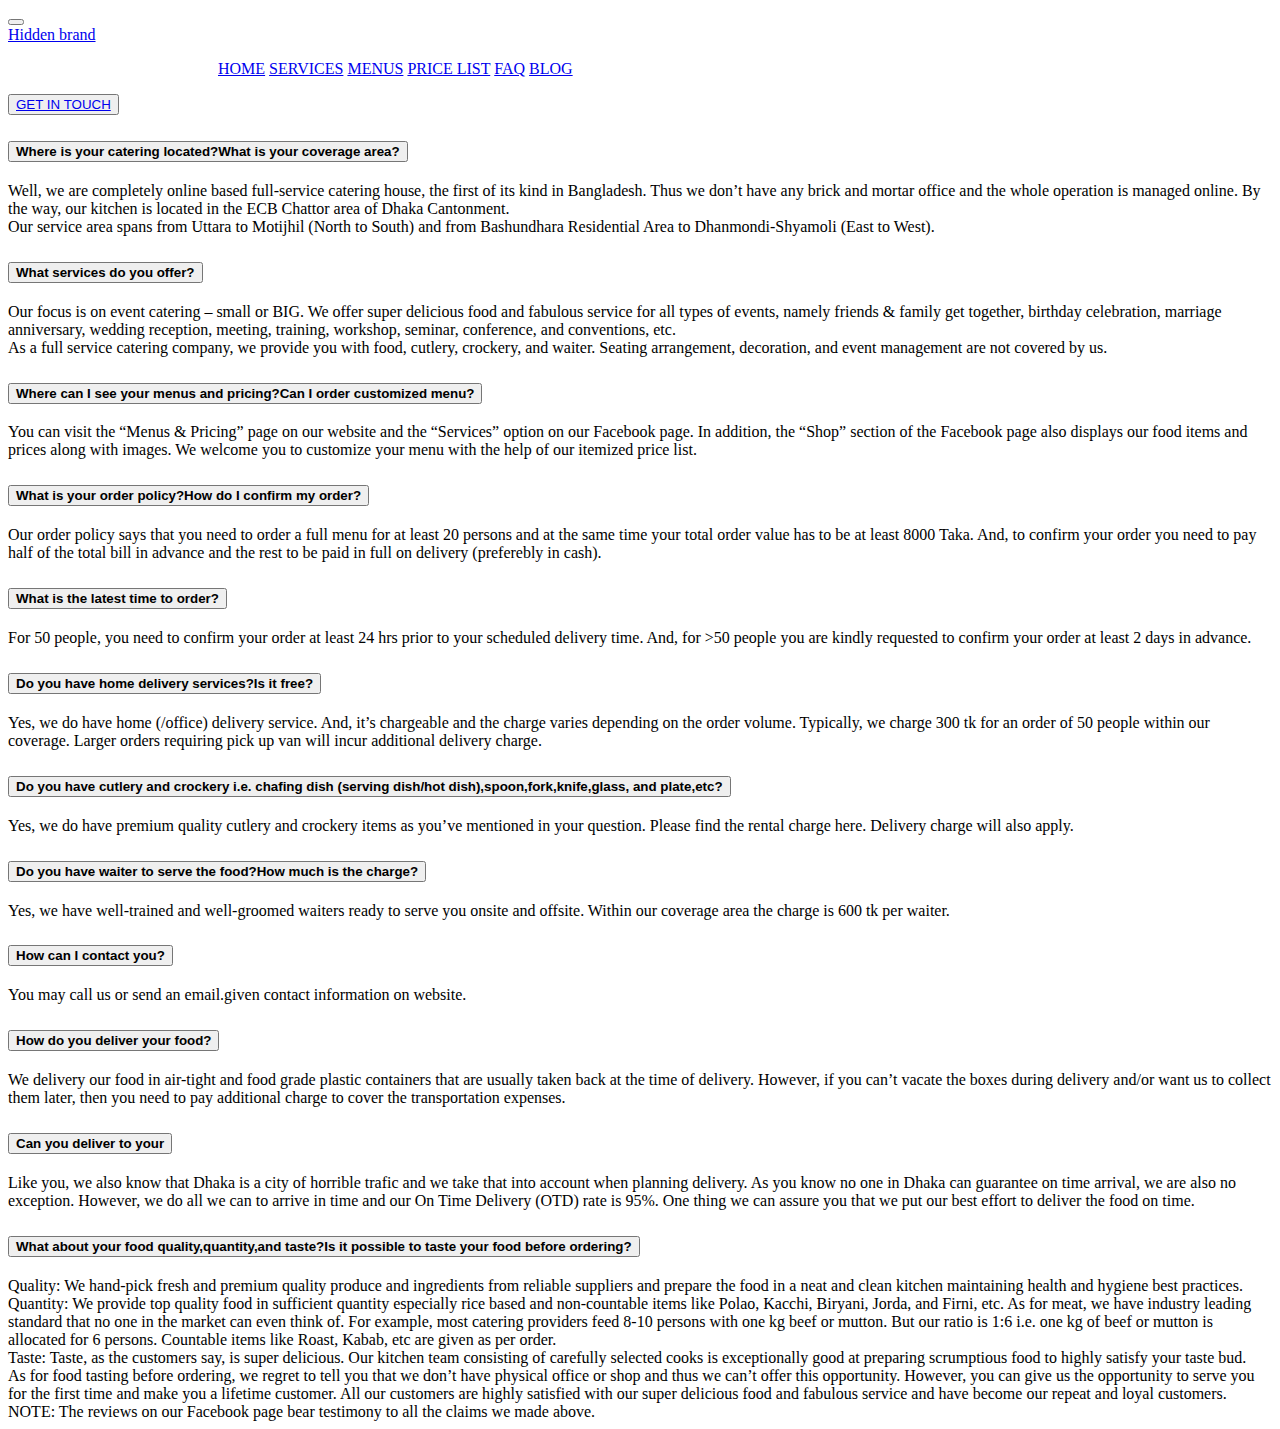
==== FAQ.html @ bb9efaa9 "Done" ====
<!DOCTYPE html>
<html lang="en">

<head>
  <meta charset="UTF-8">
  <meta http-equiv="X-UA-Compatible" content="IE=edge">
  <meta name="viewport" content="width=device-width, initial-scale=1.0">
  <title>Document</title>
  <link href="https://cdn.jsdelivr.net/npm/bootstrap@5.2.2/dist/css/bootstrap.min.css" rel="stylesheet"
    integrity="sha384-Zenh87qX5JnK2Jl0vWa8Ck2rdkQ2Bzep5IDxbcnCeuOxjzrPF/et3URy9Bv1WTRi" crossorigin="anonymous">
  <link rel="stylesheet" href="style.css">
</head>

<body>
  <header>
    <nav class="navbar navbar-expand-lg bg-light sticky-top">
      <div class="container-fluid">
        <button class="navbar-toggler" type="button" data-bs-toggle="collapse" data-bs-target="#navbarTogglerDemo01" aria-controls="navbarTogglerDemo01" aria-expanded="false" aria-label="Toggle navigation">
          <span class="navbar-toggler-icon"></span>
        </button>
        <div class="collapse navbar-collapse nav-bar" id="navbarTogglerDemo01">
          <a class="navbar-brand" href="#">Hidden brand</a>
          <ul class="navbar-nav me-auto mb-lg-0">
              <a class="navbar-brand px-3" href="index.html">HOME</a>
              <a class="navbar-brand px-3" href="Services.html">SERVICES</a>
              <a class="navbar-brand px-3" href="Menus.html">MENUS</a>
              <a class="navbar-brand px-3" href="Price_list.html">PRICE LIST</a>
              <a class="navbar-brand px-3" href="FAQ.html">FAQ</a>
              <a class="navbar-brand px-3" href="Blog.html">BLOG</a>
          </ul>
          <button class="btn btn-outline-success" type="submit"> <a href="form.html">GET IN TOUCH</a></button>
        </div>
      </div>
    </nav>
  </header>
  <main>
    <div>

    </div>
    <section>

      <div class="m-5">
        <div class="accordion" id="accordionExample">
          <div class="accordion-item">
            <h2 class="accordion-header" id="headingOne">
              <button class="accordion-button" type="button" data-bs-toggle="collapse" data-bs-target="#collapseOne"
                aria-expanded="true" aria-controls="collapseOne">
                <b>Where is your catering located?What is your coverage area?</b>
              </button>
            </h2>
            <div id="collapseOne" class="accordion-collapse collapse show" aria-labelledby="headingOne"
              data-bs-parent="#accordionExample">
              <div class="accordion-body">
                Well, we are completely online based full-service catering house, the first of its kind in Bangladesh.
                Thus we don’t have any brick and mortar office and the whole operation is managed online. By the way,
                our kitchen is located in the ECB Chattor area of Dhaka Cantonment. <br>

                Our service area spans from Uttara to Motijhil (North to South) and from Bashundhara Residential Area to
                Dhanmondi-Shyamoli (East to West).
              </div>
            </div>
          </div>
          <div class="accordion-item">
            <h2 class="accordion-header" id="headingTwo">
              <button class="accordion-button collapsed" type="button" data-bs-toggle="collapse"
                data-bs-target="#collapseTwo" aria-expanded="false" aria-controls="collapseTwo">
                <b> What services do you offer?</b>
              </button>
            </h2>
            <div id="collapseTwo" class="accordion-collapse collapse" aria-labelledby="headingTwo"
              data-bs-parent="#accordionExample">
              <div class="accordion-body">
                Our focus is on event catering – small or BIG. We offer super delicious food and fabulous service for
                all types of events, namely friends & family get together, birthday celebration, marriage anniversary,
                wedding reception, meeting, training, workshop, seminar, conference, and conventions, etc.
                <br>
                As a full service catering company, we provide you with food, cutlery, crockery, and waiter. Seating
                arrangement, decoration, and event management are not covered by us.
              </div>
            </div>
          </div>
          <div class="accordion-item">
            <h2 class="accordion-header" id="headingThree">
              <button class="accordion-button collapsed" type="button" data-bs-toggle="collapse"
                data-bs-target="#collapseThree" aria-expanded="false" aria-controls="collapseThree">
                <b>Where can I see your menus and pricing?Can I order customized menu?</b>
              </button>
            </h2>
            <div id="collapseThree" class="accordion-collapse collapse" aria-labelledby="headingThree"
              data-bs-parent="#accordionExample">
              <div class="accordion-body">
                You can visit the “Menus & Pricing” page on our website and the “Services” option on our Facebook page.
                In addition, the “Shop” section of the Facebook page also displays our food items and prices along with
                images. We welcome you to customize your menu with the help of our itemized price list.
              </div>
            </div>
          </div>
          <div class="accordion-item">
            <h2 class="accordion-header" id="headingfour">
              <button class="accordion-button collapsed" type="button" data-bs-toggle="collapse"
                data-bs-target="#collapsefour" aria-expanded="false" aria-controls="collapsefour">
                <b>What is your order policy?How do I confirm my order?</b>
              </button>
            </h2>
            <div id="collapsefour" class="accordion-collapse collapse" aria-labelledby="headingfour"
              data-bs-parent="#accordionExample">
              <div class="accordion-body">
                Our order policy says that you need to order a full menu for at least 20 persons and at the same time
                your total order value has to be at least 8000 Taka. And, to confirm your order you need to pay half of
                the total bill in advance and the rest to be paid in full on delivery (preferebly in cash).
              </div>
            </div>
          </div>
          <div class="accordion-item">
            <h2 class="accordion-header" id="headingfive">
              <button class="accordion-button collapsed" type="button" data-bs-toggle="collapse"
                data-bs-target="#collapsefive" aria-expanded="false" aria-controls="collapsefive">
                <b>What is the latest time to order?</b>
              </button>
            </h2>
            <div id="collapsefive" class="accordion-collapse collapse" aria-labelledby="headingfive"
              data-bs-parent="#accordionExample">
              <div class="accordion-body">
                For 50 people, you need to confirm your order at least 24 hrs prior to your scheduled delivery time.
                And, for >50 people you are kindly requested to confirm your order at least 2 days in advance.
              </div>
            </div>
          </div>
          <div class="accordion-item">
            <h2 class="accordion-header" id="headingsix">
              <button class="accordion-button collapsed" type="button" data-bs-toggle="collapse"
                data-bs-target="#collapsesix" aria-expanded="false" aria-controls="collapsesix">
                <b>Do you have home delivery services?Is it free?</b>
              </button>
            </h2>
            <div id="collapsesix" class="accordion-collapse collapse" aria-labelledby="headingsix"
              data-bs-parent="#accordionExample">
              <div class="accordion-body">
                Yes, we do have home (/office) delivery service. And, it’s chargeable and the charge varies depending on
                the order volume. Typically, we charge 300 tk for an order of 50 people within our coverage. Larger
                orders requiring pick up van will incur additional delivery charge.
              </div>
            </div>
          </div>
          <div class="accordion-item">
            <h2 class="accordion-header" id="headingseven">
              <button class="accordion-button collapsed" type="button" data-bs-toggle="collapse"
                data-bs-target="#collapseseven" aria-expanded="false" aria-controls="collapseseven">
                <b>Do you have cutlery and crockery i.e. chafing dish (serving dish/hot dish),spoon,fork,knife,glass,
                  and plate,etc?</b>
              </button>
            </h2>
            <div id="collapseseven" class="accordion-collapse collapse" aria-labelledby="headingseven"
              data-bs-parent="#accordionExample">
              <div class="accordion-body">
                Yes, we do have premium quality cutlery and crockery items as you’ve mentioned in your question. Please
                find the rental charge here. Delivery charge will also apply.
              </div>
            </div>
          </div>
          <div class="accordion-item">
            <h2 class="accordion-header" id="headingeight">
              <button class="accordion-button collapsed" type="button" data-bs-toggle="collapse"
                data-bs-target="#collapseeight" aria-expanded="false" aria-controls="collapseeight">
                <b>Do you have waiter to serve the food?How much is the charge?</b>
              </button>
            </h2>
            <div id="collapseeight" class="accordion-collapse collapse" aria-labelledby="headingeight"
              data-bs-parent="#accordionExample">
              <div class="accordion-body">
                Yes, we have well-trained and well-groomed waiters ready to serve you onsite and offsite. Within our
                coverage area the charge is 600 tk per waiter.
              </div>
            </div>
          </div>
          <div class="accordion-item">
            <h2 class="accordion-header" id="headingThree">
              <button class="accordion-button collapsed" type="button" data-bs-toggle="collapse"
                data-bs-target="#collapseThree" aria-expanded="false" aria-controls="collapseThree">
                <b>How can I contact you?</b>
              </button>
            </h2>
            <div id="collapseThree" class="accordion-collapse collapse" aria-labelledby="headingThree"
              data-bs-parent="#accordionExample">
              <div class="accordion-body">
                You may call us or send an email.given contact information on website.
              </div>
            </div>
          </div>
          <div class="accordion-item">
            <h2 class="accordion-header" id="heading9">
              <button class="accordion-button collapsed" type="button" data-bs-toggle="collapse"
                data-bs-target="#collapse9" aria-expanded="false" aria-controls="collapse9">
                <b>How do you deliver your food?</b>
              </button>
            </h2>
            <div id="collapse9" class="accordion-collapse collapse" aria-labelledby="heading9"
              data-bs-parent="#accordionExample">
              <div class="accordion-body">
                We delivery our food in air-tight and food grade plastic containers that are usually taken back at the
                time of delivery. However, if you can’t vacate the boxes during delivery and/or want us to collect them
                later, then you need to pay additional charge to cover the transportation expenses.
              </div>
            </div>
          </div>
          <div class="accordion-item">
            <h2 class="accordion-header" id="headingten">
              <button class="accordion-button collapsed" type="button" data-bs-toggle="collapse"
                data-bs-target="#collapseThree" aria-expanded="false" aria-controls="collapseten">
                <b>Can you deliver to your</b>
              </button>
            </h2>
            <div id="collapseten" class="accordion-collapse collapse" aria-labelledby="headingten"
              data-bs-parent="#accordionExample">
              <div class="accordion-body">
                Like you, we also know that Dhaka is a city of horrible trafic and we take that into account when
                planning delivery. As you know no one in Dhaka can guarantee on time arrival, we are also no exception.
                However, we do all we can to arrive in time and our On Time Delivery (OTD) rate is 95%. One thing we can
                assure you that we put our best effort to deliver the food on time.
              </div>
            </div>
          </div>
          <div class="accordion-item">
            <h2 class="accordion-header" id="heading11">
              <button class="accordion-button collapsed" type="button" data-bs-toggle="collapse"
                data-bs-target="#collapse11" aria-expanded="false" aria-controls="collapseThree">
                <b>What about your food quality,quantity,and taste?Is it possible to taste your food before
                  ordering?</b>
              </button>
            </h2>
            <div id="collapse11" class="accordion-collapse collapse" aria-labelledby="heading11"
              data-bs-parent="#accordionExample">
              <div class="accordion-body">
                Quality: We hand-pick fresh and premium quality produce and ingredients from reliable suppliers and
                prepare the food in a neat and clean kitchen maintaining health and hygiene best practices. <br>

                Quantity: We provide top quality food in sufficient quantity especially rice based and non-countable
                items like Polao, Kacchi, Biryani, Jorda, and Firni, etc. As for meat, we have industry leading standard
                that no one in the market can even think of. For example, most catering providers feed 8-10 persons with
                one kg beef or mutton. But our ratio is 1:6 i.e. one kg of beef or mutton is allocated for 6 persons.
                Countable items like Roast, Kabab, etc are given as per order. <br>

                Taste: Taste, as the customers say, is super delicious. Our kitchen team consisting of carefully
                selected cooks is exceptionally good at preparing scrumptious food to highly satisfy your taste bud.
                <br>

                As for food tasting before ordering, we regret to tell you that we don’t have physical office or shop
                and thus we can’t offer this opportunity. However, you can give us the opportunity to serve you for the
                first time and make you a lifetime customer. All our customers are highly satisfied with our super
                delicious food and fabulous service and have become our repeat and loyal customers. <br>

                NOTE: The reviews on our Facebook page bear testimony to all the claims we made above.
              </div>
            </div>
          </div>

        </div>

      </div>
    </section>

  </main>
  <script src="https://cdn.jsdelivr.net/npm/bootstrap@5.2.2/dist/js/bootstrap.bundle.min.js"
    integrity="sha384-OERcA2EqjJCMA+/3y+gxIOqMEjwtxJY7qPCqsdltbNJuaOe923+mo//f6V8Qbsw3"
    crossorigin="anonymous"></script>
</body>

</html>
---- style.css ----
.mainBanner{
    background-image: url(images/banner/banner1.png);
    min-height: 100vh;
    width: 100%;
    background-size: cover;
    background-position: 50%;
    background-repeat: no-repeat;
    background-size: cover;
}
.bannerTitle {
    font-size: 60px;
    font-weight: 1000;
    color:rgb(224, 145, 41);
}
.bannerBlackOverlay {
    min-height: 100vh;
    width: 100%;
   
    display: flex;
    align-items: center;
    justify-content: center;
    flex-direction: column;
    opacity: o.1;
}
.client{
    background-color:rgb(238, 181, 106);
}

  .mt-n1 {
    margin-top: -1.14rem;
  }
  .menu{
    display: grid;
    grid-template-columns: auto auto auto;
  
}
.client-block{
    height: 185px;
    width: 209px;
    background-color: rgb(55, 59, 52);
    display: inline-block;
    margin: 5px;
}
.client-block img{
    width: 160px;
    height: 120px;
    margin-top: 32px;

}
/* form */
.form-fill{
    width: 70%;
    border: 2px solid black;
   margin-left: 160px;
}
/* price-list */
  .Price-menu{
    display: grid;
    grid-template-columns: auto auto;
    grid-gap: 10px;
    justify-content: center;
    margin-top: 40px;
    
}
.price{
    
    width: 500px;

}

ul{
    margin-left: 170px;
}

.img-height{
    height: 550px;
}
footer{
    background-color: rgb(62, 62, 62);
    color: white;
}
/* service */
.Private{
    background-color:#F4CD78;
    height: 350px;
    width: 100%;
    padding-top: 80px;
}

.Birthday{
    background-image: url(images/service/Birthday.png);
    min-height: 100vh;
    width: 100%;
    background-size: cover;
    background-position: 50%;
    background-repeat: no-repeat;
    background-size: cover;
    
}
.wedding{
    background-image: url(images/service/wedding.png);
    min-height: 100vh;
    width: 100%;
    background-size: cover;
    background-position: 50%;
    background-repeat: no-repeat;
    background-size: cover;
}
.family{
    background-image: url(images/service/family.png);
    min-height: 100vh;
    width: 100%;
    background-size: cover;
    background-position: 50%;
    background-repeat: no-repeat;
    background-size: cover;
}
.conference{
    background-image: url(images/service/conference.png);
    min-height: 100vh;
    width: 100%;
    background-size: cover;
    background-position: 50%;
    background-repeat: no-repeat;
    background-size: cover;
}
.small{
    background-image: url(images/service/social.png);
    min-height: 100vh;
    width: 100%;
    background-size: cover;
    background-position: 50%;
    background-repeat: no-repeat;
    background-size: cover;
}
.cafe{
    background-image: url(images/service/cafe.png);
    min-height: 100vh;
    width: 100%;
    background-size: cover;
    background-position: 50%;
    background-repeat: no-repeat;
    background-size: cover;
}
.service-item{
    height: 570px;
    width: 520px;
    background-color: antiquewhite;  
 /* margin-left: auto;
 margin-right: 30px; */
 opacity: 0.8;
}
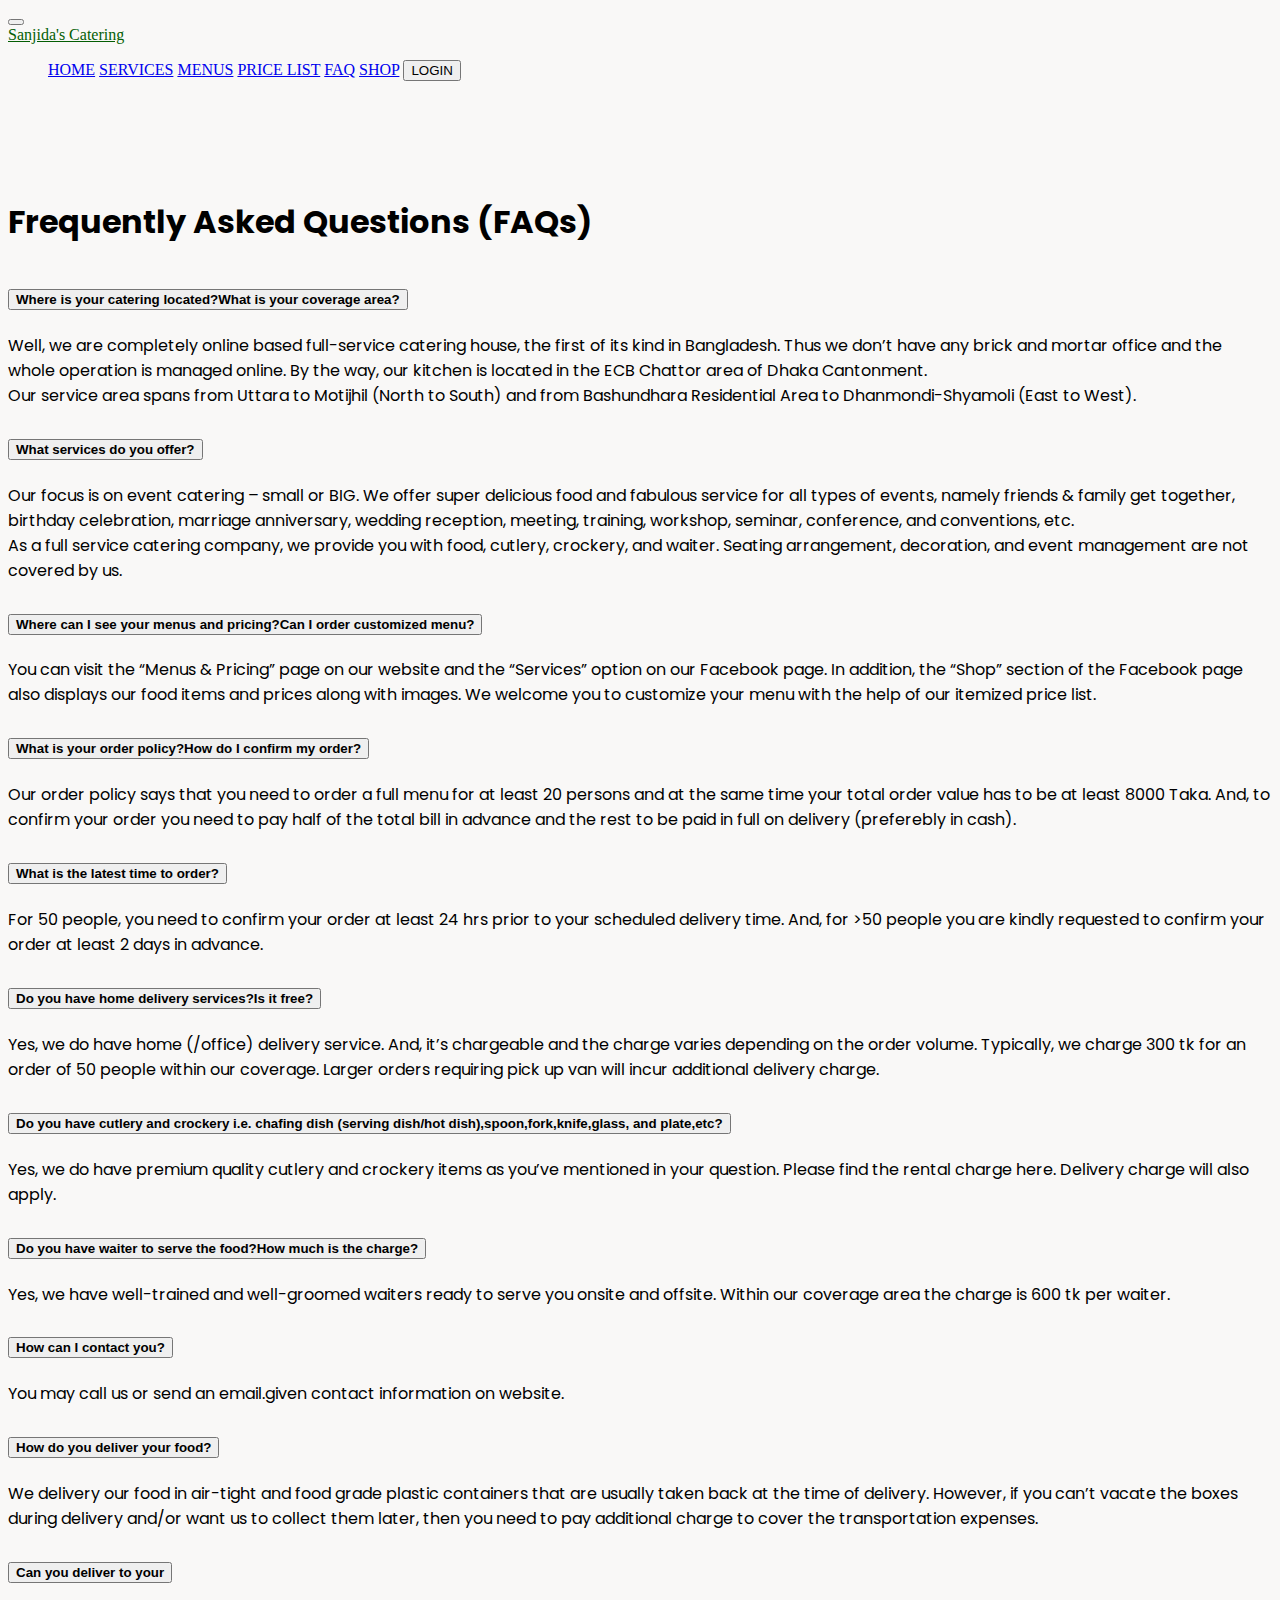
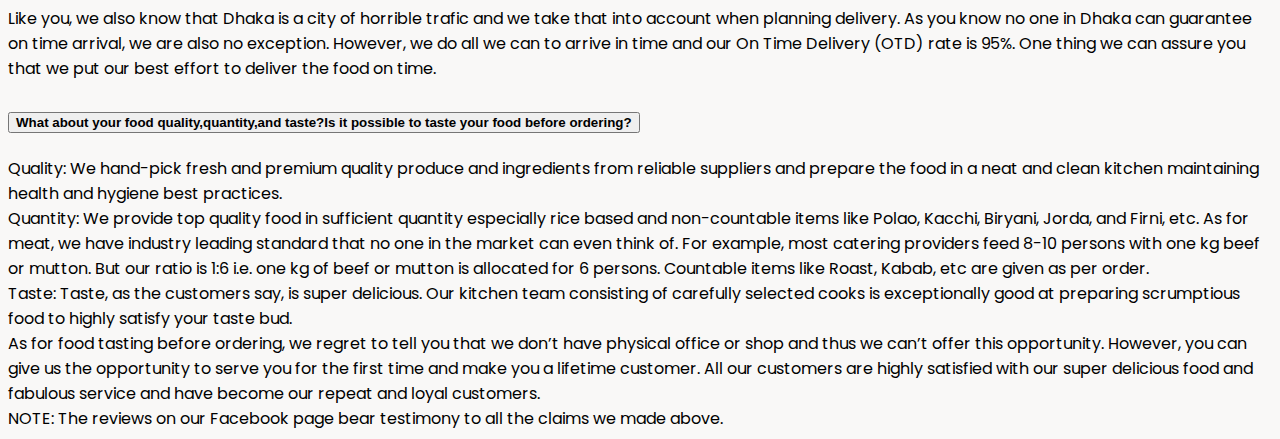
==== commit 9ccbe2e8: "done" ====
--- a/FAQ.html
+++ b/FAQ.html
@@ -10,25 +10,32 @@
     integrity="sha384-Zenh87qX5JnK2Jl0vWa8Ck2rdkQ2Bzep5IDxbcnCeuOxjzrPF/et3URy9Bv1WTRi" crossorigin="anonymous">
   <link rel="stylesheet" href="style.css">
 </head>
-
+<style>
+  .faq{
+    height: 60px;
+    margin-top: 100px;
+    
+  }
+</style>
 <body>
   <header>
-    <nav class="navbar navbar-expand-lg bg-light sticky-top">
-      <div class="container-fluid">
-        <button class="navbar-toggler" type="button" data-bs-toggle="collapse" data-bs-target="#navbarTogglerDemo01" aria-controls="navbarTogglerDemo01" aria-expanded="false" aria-label="Toggle navigation">
+    <nav class="navbar navbar-expand-lg bg-light fixed-top">
+      <div class="container">
+        <button class="navbar-toggler me-5 pe-5" type="button" data-bs-toggle="collapse" data-bs-target="#navbarTogglerDemo01" aria-controls="navbarTogglerDemo01" aria-expanded="false" aria-label="Toggle navigation">
           <span class="navbar-toggler-icon"></span>
         </button>
-        <div class="collapse navbar-collapse nav-bar" id="navbarTogglerDemo01">
-          <a class="navbar-brand" href="#">Hidden brand</a>
-          <ul class="navbar-nav me-auto mb-lg-0">
+        <div class="collapse navbar-collapse nav-bar justify-content-evenly" id="navbarTogglerDemo01">
+          <a class="navbar-brand logo" href="#">Sanjida's Catering</a>
+          <ul class="navbar-nav mb-lg-0 me-5">
               <a class="navbar-brand px-3" href="index.html">HOME</a>
               <a class="navbar-brand px-3" href="Services.html">SERVICES</a>
               <a class="navbar-brand px-3" href="Menus.html">MENUS</a>
               <a class="navbar-brand px-3" href="Price_list.html">PRICE LIST</a>
               <a class="navbar-brand px-3" href="FAQ.html">FAQ</a>
-              <a class="navbar-brand px-3" href="Blog.html">BLOG</a>
+              <a class="navbar-brand px-3" href="shop.html">SHOP</a>
+              <a href="login.html"><button class="navbar-brand btn btn-outline-success" type="submit">LOGIN</button></a>
           </ul>
-          <button class="btn btn-outline-success" type="submit"> <a href="form.html">GET IN TOUCH</a></button>
+         
         </div>
       </div>
     </nav>
@@ -38,7 +45,7 @@
 
     </div>
     <section>
-
+<div class="faq"><h1 class="text-center">Frequently Asked Questions (FAQs)</h1></div>
       <div class="m-5">
         <div class="accordion" id="accordionExample">
           <div class="accordion-item">
--- a/style.css
+++ b/style.css
@@ -1,40 +1,69 @@
 
-.mainBanner{
-    background-image: url(images/banner/banner1.png);
-    min-height: 100vh;
-    width: 100%;
-    background-size: cover;
-    background-position: 50%;
-    background-repeat: no-repeat;
-    background-size: cover;
-}
-.bannerTitle {
-    font-size: 60px;
+@import url('https://fonts.googleapis.com/css2?family=Poppins:wght@500&display=swap');
+body {
+    font-family: 'Poppins', sans-serif;
+    background-color: #f9f8f7;;
+}
+
+ /* nav */
+ nav{
+    width: 100%;
+    height: 90px;
+    font-family: alegreya,serif;
+    font-size: medium;
+   }
+   .logo{
+    font-family: "Lucida Handwriting";
+    color: rgb(4, 94, 4);
+    margin-right: 100px;
+    
+   }
+   /* background image nav */
+   .home-img{
+    background-image: url(images/banner/desh-catering-itemized-price-list-dhaka.jpg);
+   }
+   .service.img{
+    background-image: url(images/banner/banner3.png);
+   }
+   .shop-img{
+    background-image: url(images/banner/shop.png);
+   }
+    .slide-1{
+      /* background-image: url(images/banner/desh-catering-itemized-price-list-dhaka.jpg); */
+      background-position: center center;
+      background-repeat: no-repeat;
+      background-size: cover;
+      transition: background .3s,border .3s,border-radius .3s,box-shadow .3s;
+      transition-duration: 0.3s, 0.3s, 0.3s, 0.3s;
+      transition-timing-function: ease, ease, ease, ease;
+      transition-delay: 0s, 0s, 0s, 0s;
+      transition-property: background, border, border-radius, box-shadow;
+      position: relative;
+      background-attachment: fixed;
+      
+    }
+    .bannerBlackOverlay {
+      min-height: 100vh;
+      width: 100%;
+      background: rgba(0.2, 0, 0, 0.3);
+      display: flex;
+      align-items: center;
+      justify-content: center;
+      flex-direction: column;
+  }
+  .bannerTitle{
     font-weight: 1000;
-    color:rgb(224, 145, 41);
-}
-.bannerBlackOverlay {
-    min-height: 100vh;
-    width: 100%;
-   
-    display: flex;
-    align-items: center;
-    justify-content: center;
-    flex-direction: column;
-    opacity: o.1;
-}
+      font-size: 100px;
+      color: #fff;
+      text-align: center!important;
+      position: relative;
+  }
+
 .client{
     background-color:rgb(238, 181, 106);
 }
 
-  .mt-n1 {
-    margin-top: -1.14rem;
-  }
-  .menu{
-    display: grid;
-    grid-template-columns: auto auto auto;
   
-}
 .client-block{
     height: 185px;
     width: 209px;
@@ -51,27 +80,23 @@
 /* form */
 .form-fill{
     width: 70%;
-    border: 2px solid black;
+    background: #fff;
+    box-shadow: 0 4px 8px 0 rgb(53 105 128 / 30%), 0 6px 20px 0 rgb(165 200 213 / 41%);
    margin-left: 160px;
+   padding-top: 30px;
+   color: #33475b;
 }
 /* price-list */
-  .Price-menu{
-    display: grid;
-    grid-template-columns: auto auto;
-    grid-gap: 10px;
-    justify-content: center;
-    margin-top: 40px;
-    
-}
+ 
 .price{
     
     width: 500px;
 
 }
 
-ul{
+/* ul{
     margin-left: 170px;
-}
+} */
 
 .img-height{
     height: 550px;
@@ -150,4 +175,60 @@
  /* margin-left: auto;
  margin-right: 30px; */
  opacity: 0.8;
-}+} 
+/* login */
+.login{
+    max-width: 1140px;
+    margin-right: auto;
+        margin-left: auto;
+        }
+        .loginFormMainDiv {
+        display: flex;
+        justify-content: center;
+    
+        align-items: center;
+        min-height: 100vh;
+        width: 100%;
+    }
+    .loginFormDiv {
+        flex-direction: column;
+        box-shadow: 0 1px 4px rgb(0 0 0 / 16%);
+        width: 60%;
+    }
+    .loginFormDiv, .loginFormMainDiv {
+        display: flex;
+        justify-content: center;
+    }
+    .loginForm__title {
+        text-align: center;
+        margin: 5% 0;
+        text-transform: uppercase;
+        font-weight: 700;
+        font-size: 2rem;
+    
+    }
+    .loginForm {
+        padding: 0 10% 10%;
+        width: 100%;
+        display: flex;
+        justify-content: center;
+        flex-direction: column;
+    }
+    .form-floating {
+        position: relative;
+        /* width: 400px; */
+    }
+    .registrationForm__title {
+        text-align: center;
+        margin: 5% 0;
+        text-transform: uppercase;
+        font-weight: 700;
+        font-size: 2rem;
+    }
+    .registrationForm {
+        padding: 0 10% 10%;
+        width: 100%;
+        display: flex;
+        justify-content: center;
+        flex-direction: column;
+    }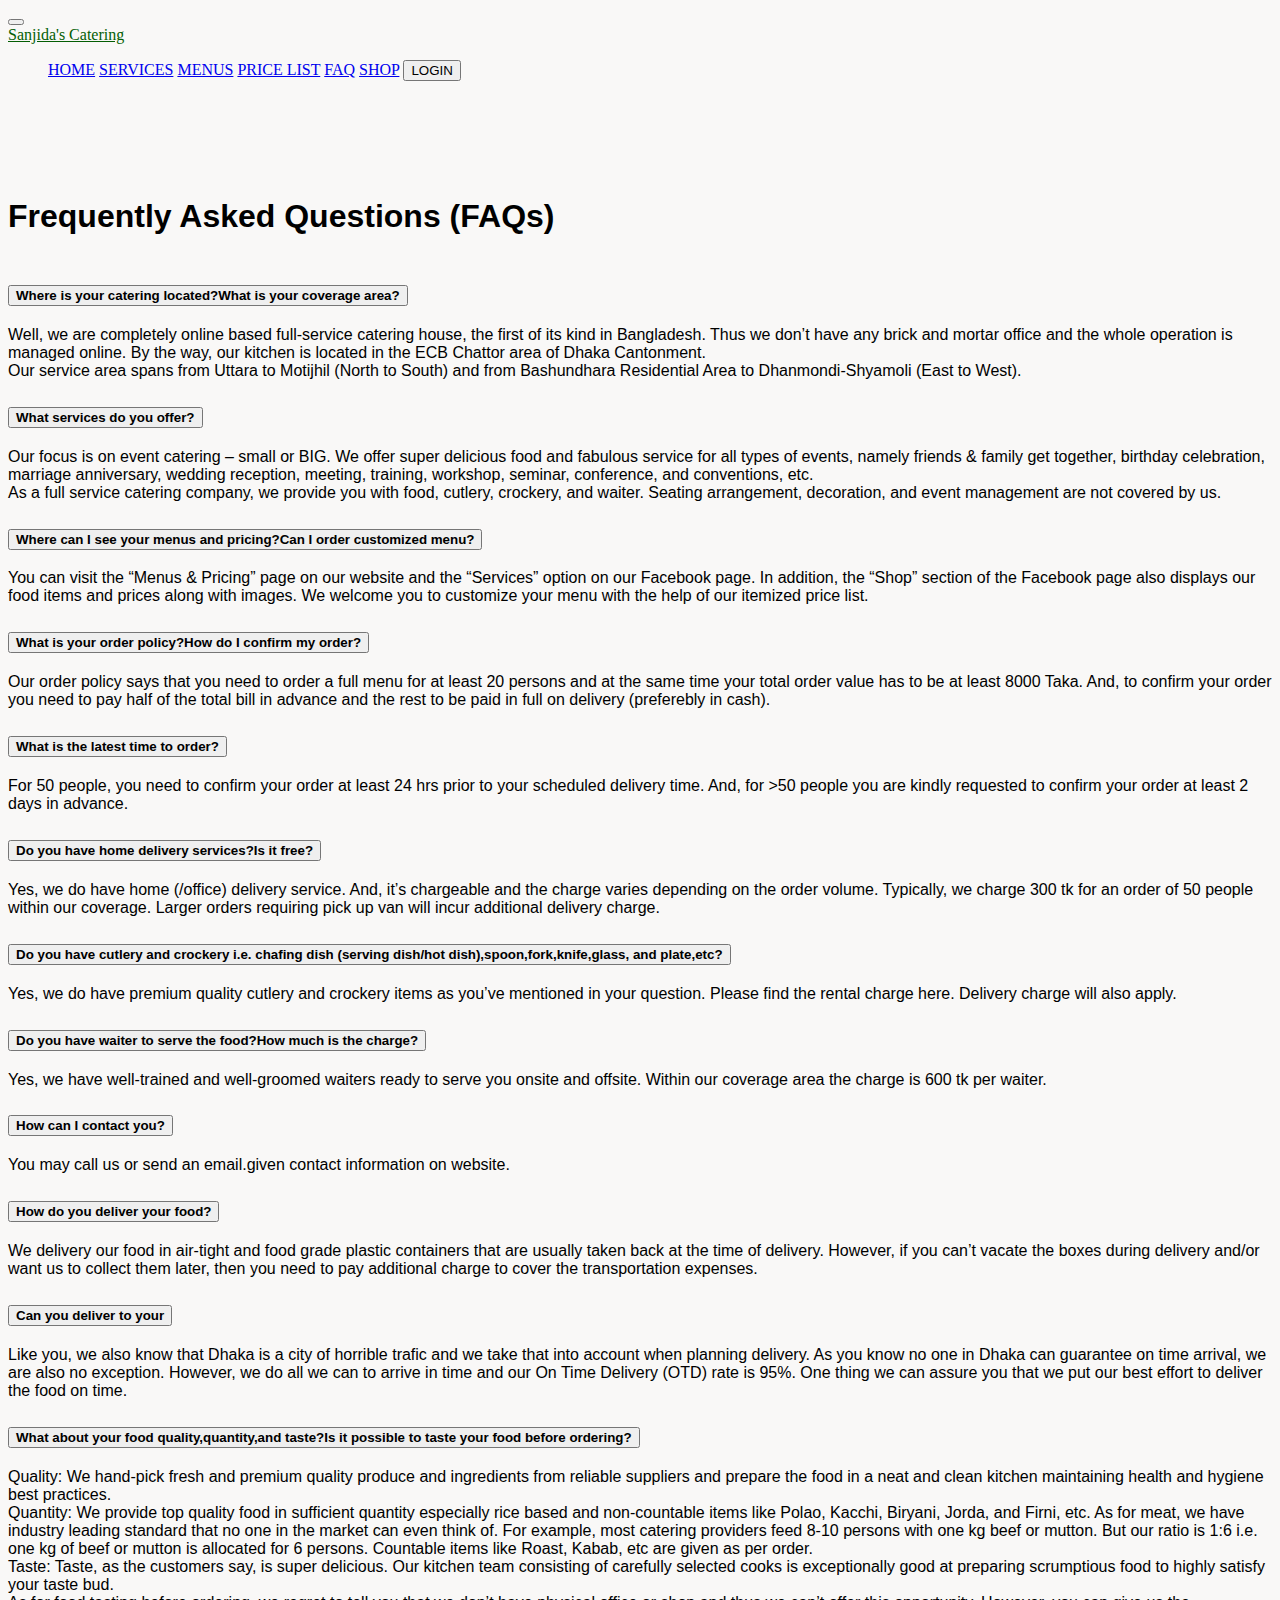
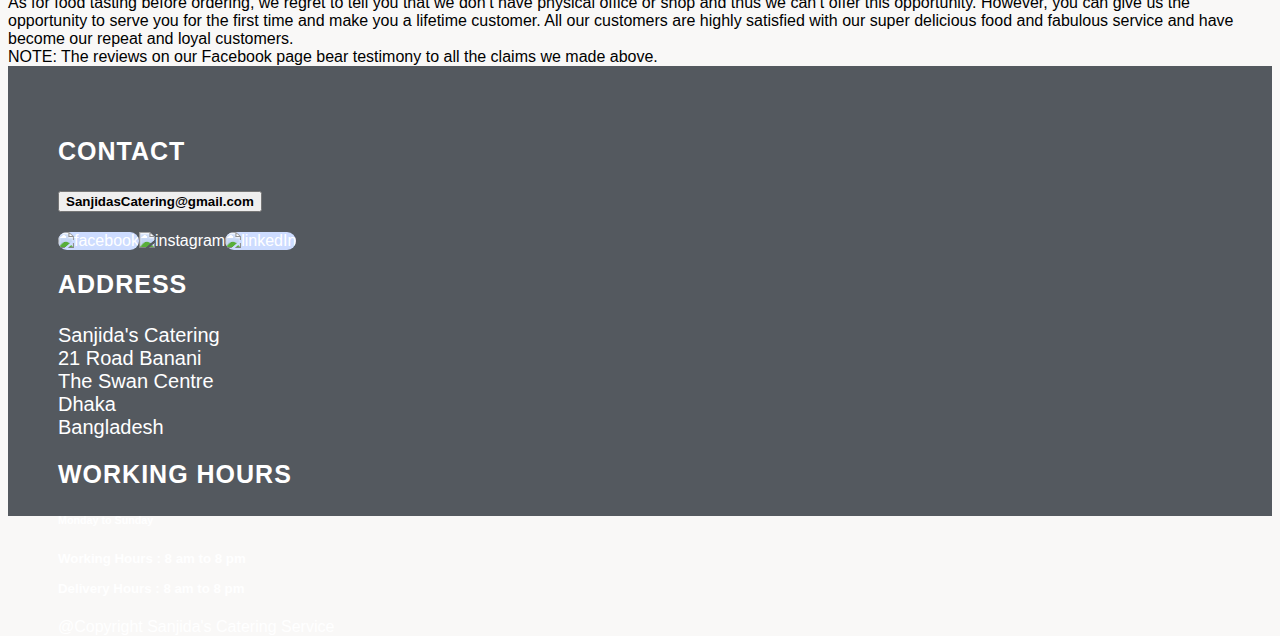
==== commit ce53a1cf: "done" ====
--- a/FAQ.html
+++ b/FAQ.html
@@ -267,6 +267,44 @@
     </section>
 
   </main>
+  <footer>
+    <section class="login-container d-flex justify-content-around">
+
+      <div class="footer-head">
+        <h2>CONTACT</h2>
+
+        <a href="sanjidaafrin2707@gmail.com"><button class="navbar-brand btn btn-warning text-success"
+            type="submit"><b>SanjidasCatering@gmail.com</b></button></a>
+        </p>
+        <div class=" justify-content-evenly list-unstyled  icon row-cols-3 ">
+          <img src="https://cdn-icons-png.flaticon.com/512/174/174848.png" class="img-fluid" alt="facebook"
+            style="background-color: rgb(205, 220, 255);border-radius: 10px;"><img
+            src="https://cdn-icons-png.flaticon.com/512/1384/1384063.png" class="img-fluid ms-3" alt="instagram"><img
+            src="https://cdn-icons-png.flaticon.com/512/174/174857.png" class="img-fluid ms-3" alt="linkedIn"
+            style="background-color: rgb(205, 220, 255);border-radius: 10px;">
+        </div>
+      </div>
+      <div class="footer-head">
+        <h2>Address</h2>
+        <p>
+          Sanjida's Catering <br>
+          21 Road Banani <br>
+          The Swan Centre <br>Dhaka <br>Bangladesh
+        </p>
+      </div>
+      <div class="footer-head">
+        <h2>Working Hours</h2>
+        <h6>Monday to Sunday</h6>
+        <h5>Working Hours : 8 am to 8 pm <br>
+          <br>Delivery Hours : 8 am to 8 pm
+
+
+        </h5>
+      </div>
+
+    </section>
+    <p class="text-center mt-5 copyright">@Copyright <span class="text-warning">Sanjida's</span> Catering Service </p>
+  </footer>
   <script src="https://cdn.jsdelivr.net/npm/bootstrap@5.2.2/dist/js/bootstrap.bundle.min.js"
     integrity="sha384-OERcA2EqjJCMA+/3y+gxIOqMEjwtxJY7qPCqsdltbNJuaOe923+mo//f6V8Qbsw3"
     crossorigin="anonymous"></script>
--- a/style.css
+++ b/style.css
@@ -1,5 +1,5 @@
 
-@import url('https://fonts.googleapis.com/css2?family=Poppins:wght@500&display=swap');
+/* @import url('https://fonts.googleapis.com/css2?family=Poppins:wght@500&display=swap'); */
 body {
     font-family: 'Poppins', sans-serif;
     background-color: #f9f8f7;;
@@ -22,8 +22,14 @@
    .home-img{
     background-image: url(images/banner/desh-catering-itemized-price-list-dhaka.jpg);
    }
-   .service.img{
+   .service-img{
     background-image: url(images/banner/banner3.png);
+   }
+   .menu-img{
+    background-image: url(images/pic.png);
+   }
+   .price_list-img{
+    background-image: url(images/corporate.png);
    }
    .shop-img{
     background-image: url(images/banner/shop.png);
@@ -58,23 +64,42 @@
       text-align: center!important;
       position: relative;
   }
-
+  .bannerBtn{
+    background-color: #08af57;
+      padding: 20px 40px;
+  margin-bottom: 20px;
+  font-size: 20px;
+      font-weight: 600;
+  }
+  .cate-name{
+    color: #f4cd78;
+      font-family: alegreya sans,Sans-serif;
+      font-size: 58px;
+      font-weight: 600;
+      text-transform: uppercase;
+      line-height: 1.3em;
+      letter-spacing: .5px;
+      margin-top: 200px;
+  }
 .client{
     background-color:rgb(238, 181, 106);
+    padding: 30px;
 }
 
   
 .client-block{
-    height: 185px;
-    width: 209px;
-    background-color: rgb(55, 59, 52);
+    height: 200px;
+    width: 240px;
+    background-color: rgba(58,58,58,.7803921568627451);
     display: inline-block;
-    margin: 5px;
+    margin: 7px;
+    border-radius: 6px;
 }
 .client-block img{
     width: 160px;
     height: 120px;
-    margin-top: 32px;
+  margin-top: 40px;
+    
 
 }
 /* form */
@@ -101,16 +126,42 @@
 .img-height{
     height: 550px;
 }
+/* footer */
 footer{
-    background-color: rgb(62, 62, 62);
+    background-color: #54595f;
     color: white;
-}
+    height: 350px;
+    align-self: center;
+    padding: 50px;
+}
+
+.footer-head>h2 {
+    color: #fff;
+    font-family: alegreya sans sc, Sans-serif;
+    font-size: 25px;
+    font-weight: 700;
+    text-transform: uppercase;
+    letter-spacing: 1px;
+    margin-bottom: 25px;
+  }
+
+  .footer-head>p {
+    font-family: open sans, Sans-serif;
+    font-size: 20px;
+    font-weight: 400;
+  }
+
+  .icon>img {
+    width: 50px;
+    height: 50px;
+    justify-content: space-between;
+  }
 /* service */
 .Private{
     background-color:#F4CD78;
-    height: 350px;
-    width: 100%;
-    padding-top: 80px;
+    height: 320px;
+    width: 100%;
+    padding-top: 60px;
 }
 
 .Birthday{
@@ -170,7 +221,7 @@
 }
 .service-item{
     height: 570px;
-    width: 520px;
+    width: 610px;
     background-color: antiquewhite;  
  /* margin-left: auto;
  margin-right: 30px; */
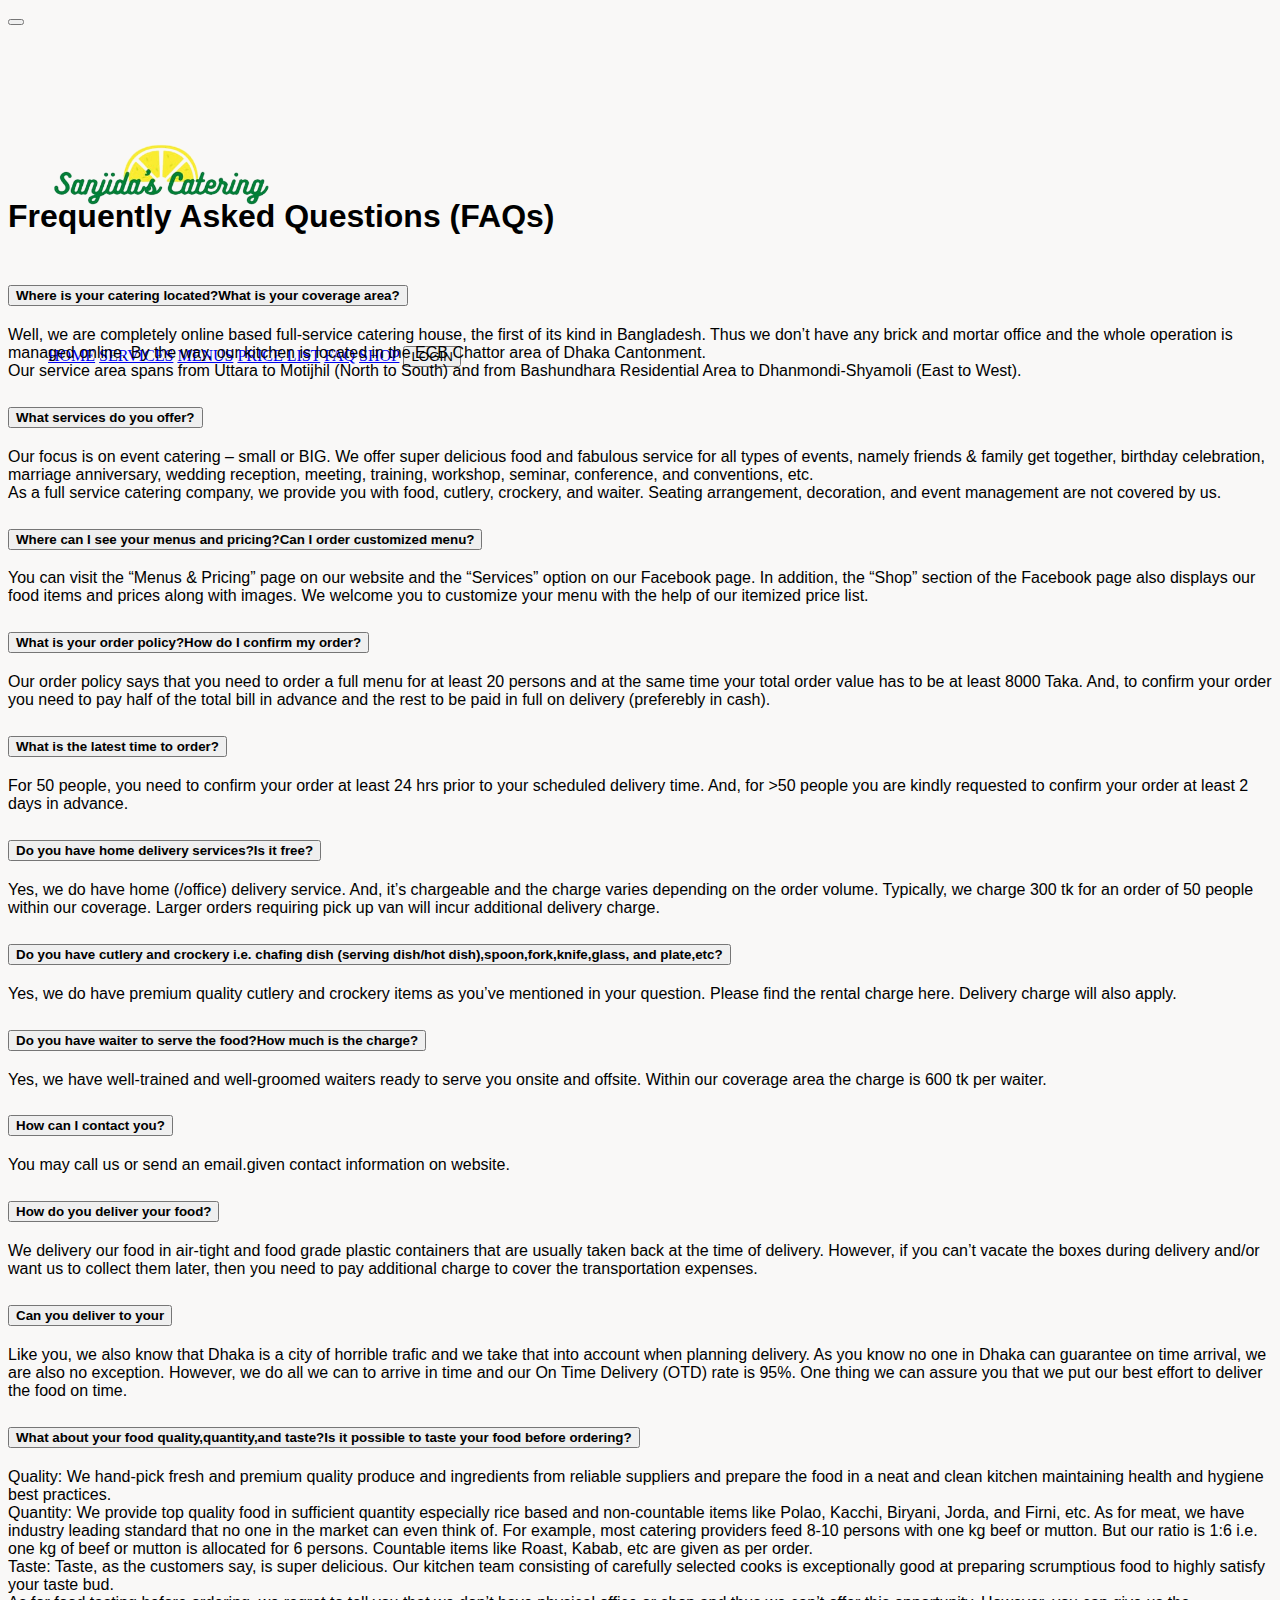
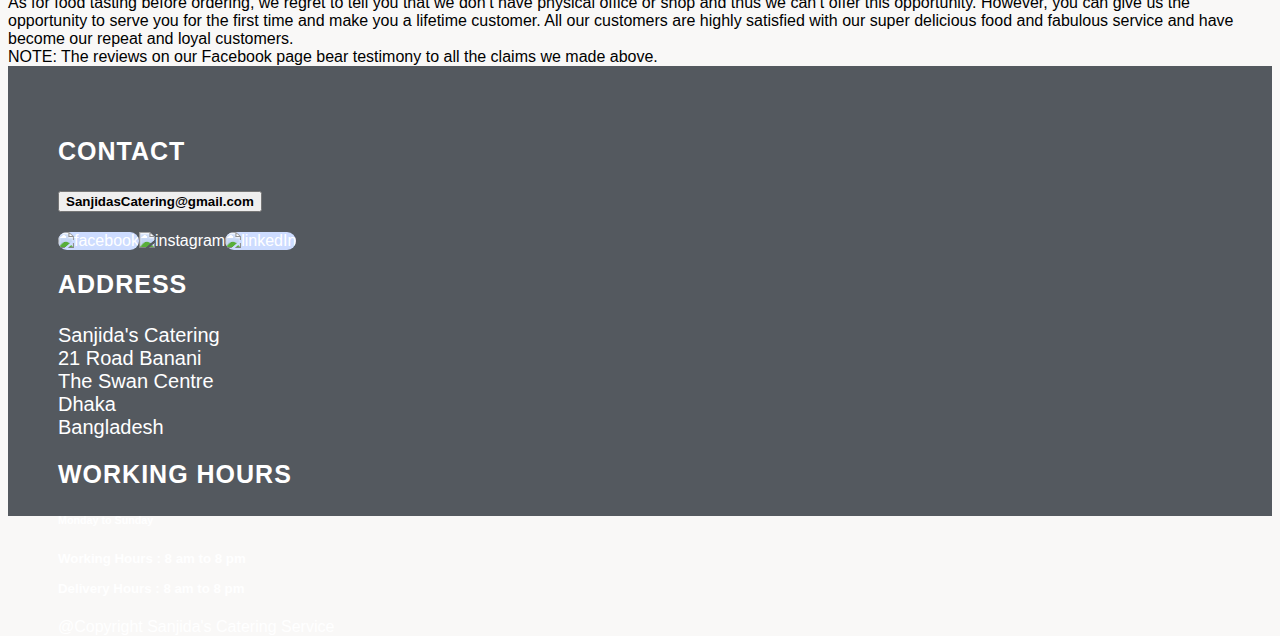
==== commit 895da867: "done" ====
--- a/FAQ.html
+++ b/FAQ.html
@@ -24,21 +24,22 @@
         <button class="navbar-toggler me-5 pe-5" type="button" data-bs-toggle="collapse" data-bs-target="#navbarTogglerDemo01" aria-controls="navbarTogglerDemo01" aria-expanded="false" aria-label="Toggle navigation">
           <span class="navbar-toggler-icon"></span>
         </button>
-        <div class="collapse navbar-collapse nav-bar justify-content-evenly" id="navbarTogglerDemo01">
-          <a class="navbar-brand logo" href="#">Sanjida's Catering</a>
-          <ul class="navbar-nav mb-lg-0 me-5">
+        <div class="collapse navbar-collapse nav-bar justify-content-between" id="navbarTogglerDemo01">
+         <img src="images/logo.png" class="logo" alt="">
+          <ul class="navbar-nav mb-lg-0 mt-1">
               <a class="navbar-brand px-3" href="index.html">HOME</a>
               <a class="navbar-brand px-3" href="Services.html">SERVICES</a>
               <a class="navbar-brand px-3" href="Menus.html">MENUS</a>
               <a class="navbar-brand px-3" href="Price_list.html">PRICE LIST</a>
-              <a class="navbar-brand px-3" href="FAQ.html">FAQ</a>
+              <a class="navbar-brand px-2" href="FAQ.html">FAQ</a>
               <a class="navbar-brand px-3" href="shop.html">SHOP</a>
-              <a href="login.html"><button class="navbar-brand btn btn-outline-success" type="submit">LOGIN</button></a>
+              <a href="login.html"><button class="navbar-brand btn bg-success text-light px-3" type="submit">LOGIN</button></a>
           </ul>
          
         </div>
       </div>
     </nav>
+   
   </header>
   <main>
     <div>
--- a/style.css
+++ b/style.css
@@ -13,10 +13,10 @@
     font-size: medium;
    }
    .logo{
-    font-family: "Lucida Handwriting";
-    color: rgb(4, 94, 4);
+   height: 290px;
     margin-right: 100px;
-    
+    margin-bottom: 10px;
+
    }
    /* background image nav */
    .home-img{
@@ -81,6 +81,117 @@
       letter-spacing: .5px;
       margin-top: 200px;
   }
+  /* index */
+
+  .pri-cate {
+    position: relative;
+    height: 100%;
+    width: 100%;
+    background: rgba(79, 79, 79, 0.5);
+    display: flex;
+    align-items: center;
+    justify-content: center;
+    flex-direction: column;
+  }
+
+  .pri-cate>div {
+    font-weight: 1000;
+    font-size: 10px;
+    color: #fff;
+    text-align: center !important;
+    position: relative;
+  }
+
+
+  .cate-name2 {
+
+    color: #fff;
+    font-family: alegreya sans sc, Sans-serif;
+    font-size: 35px;
+    font-weight: 600;
+    text-transform: uppercase;
+    font-style: oblique;
+    line-height: 1.2em;
+    letter-spacing: 2.9px;
+    margin-top: 50px;
+
+  }
+
+  .card-img-overlay>h3 {
+    color: #ffce42;
+    font-family: open sans, Sans-serif;
+    font-size: 50px;
+    font-weight: 550;
+  }
+
+  .card-img-overlay>p {
+    text-align: center;
+    color: #fff;
+    font-size: 25px;
+    font-weight: 300;
+    line-height: 1.8em;
+    margin-top: 40px;
+    margin-bottom: 40px;
+  }
+
+  .home-container {
+    margin-top: 40px;
+    text-align: center;
+    
+  }
+
+  .home-container>div>h2 {
+    padding: 40px;
+    font-size: 2.5em;
+    font-weight: 700;
+    font-family: alegreya, serif;
+  }
+
+  .service {
+    width: 600px;
+    height: 610px;
+    background-image: url(https://www.deshcatering.com/wp-content/uploads/2020/03/social-events-desh-catering-provider.jpg);
+    background-position: center center;
+    background-repeat: no-repeat;
+    background-size: cover;
+    position: relative;
+  }
+
+  .feature {
+    margin: 40px;
+  }
+
+  .card-title {
+    font-size: 20px;
+    font-weight: 600;
+  }
+
+  .card-text {
+    color: #54595f;
+    font-size: 18px;
+  }
+
+  .footer-head>h2 {
+    color: #fff;
+    font-family: alegreya sans sc, Sans-serif;
+    font-size: 25px;
+    font-weight: 700;
+    text-transform: uppercase;
+    letter-spacing: 1px;
+    margin-bottom: 25px;
+  }
+
+  .footer-head>p {
+    font-family: open sans, Sans-serif;
+    font-size: 20px;
+    font-weight: 400;
+  }
+
+  .icon>img {
+    width: 50px;
+    height: 50px;
+    justify-content: space-between;
+  }
 .client{
     background-color:rgb(238, 181, 106);
     padding: 30px;
@@ -227,6 +338,81 @@
  margin-right: 30px; */
  opacity: 0.8;
 } 
+/* price-list */
+.Price-menu {
+    display: grid;
+    grid-template-columns: auto auto;
+    grid-gap: 60px;
+
+    justify-content: center;
+    margin-top: 50px;
+
+    font-family: "Montserrat", Sans-serif;
+
+}
+
+.price-head {
+    margin-top: 70px;
+    display: flex;
+    justify-content: center;
+    color: #23A455;
+    font-family: "Alex Brush", Sans-serif;
+    font-style: italic;
+    font-size: 50px;
+    margin-bottom: 70px;
+
+}
+
+.price-hr {
+    height: 1px;
+    width: 430px;
+    background-color: #23A455;
+    margin: 22px 0 4PX 4PX;
+
+}
+
+.price-h1 {
+    color: #23A455;
+
+    font-family: "Lucida Handwriting";
+    /* font-family:'Franklin Gothic Medium', 'Arial Narrow', Arial, sans-serif,itela; */
+    font-size: 30px;
+}
+
+.price {
+    margin-bottom: 2px;
+    width: 400px;
+    margin-bottom: 40px;
+}
+
+.price>div>div>h5 {
+
+    font-size: 16px;
+    font-weight: 530;
+    color: black;
+    font-family: "Montserrat", Sans-serif;
+
+}
+
+.price>p {
+    color: #54595F;
+    width: 390px;
+    font-size: 14px;
+}
+
+.price-foot>sup>h3 {
+    font-size: 15px;
+
+}
+
+.price-foot {
+    font-size: 18px;
+}
+
+.mt-n1 {
+    margin-top: -1.14rem;
+}
+
 /* login */
 .login{
     max-width: 1140px;
@@ -282,4 +468,66 @@
         display: flex;
         justify-content: center;
         flex-direction: column;
-    }+    }
+    /* shop */
+    .food-list>div>a{
+        margin: 2px;
+        font-weight: 600;
+      }
+      .food-image{
+        width: 150px;
+        text-align: center;
+      }
+      .food-name{
+        width: 600px;
+        
+      }
+      .food-name>h5{
+        padding-left: 15px;
+        color: #021d33;
+        font-weight: bold;
+        font-size: 100%;
+      }
+      .product_description>ul>li{
+        font-size: 90%;
+        font-weight: 100;
+        line-height: 30px;
+      }
+      .food-price{
+        width: 100px;
+        text-align: center;
+        font-weight: bold;
+        font-size: 100%;
+         
+      }
+      .food-quantity{
+        width: 100px;
+        text-align: center;
+      }
+      .food-card{
+        width: 150px;
+        text-align: center;
+      }
+      .shop-row{
+       vertical-align: middle;
+       text-align: left;
+       border-collapse: collapse;
+      }
+      .food-head,th{
+        background-color: #e7bb64 !important;
+        color: #656f76 !important;
+        font-size: 14px;
+        border: 0px !important;
+        line-height: 1.7em;
+        font-weight: bold;
+        
+      }
+      th,td{
+       
+        border: 2px solid white;
+      }
+      .quantity,input{
+        width: 50px;
+        margin-left: 3px;
+        padding-left: 9px;
+      }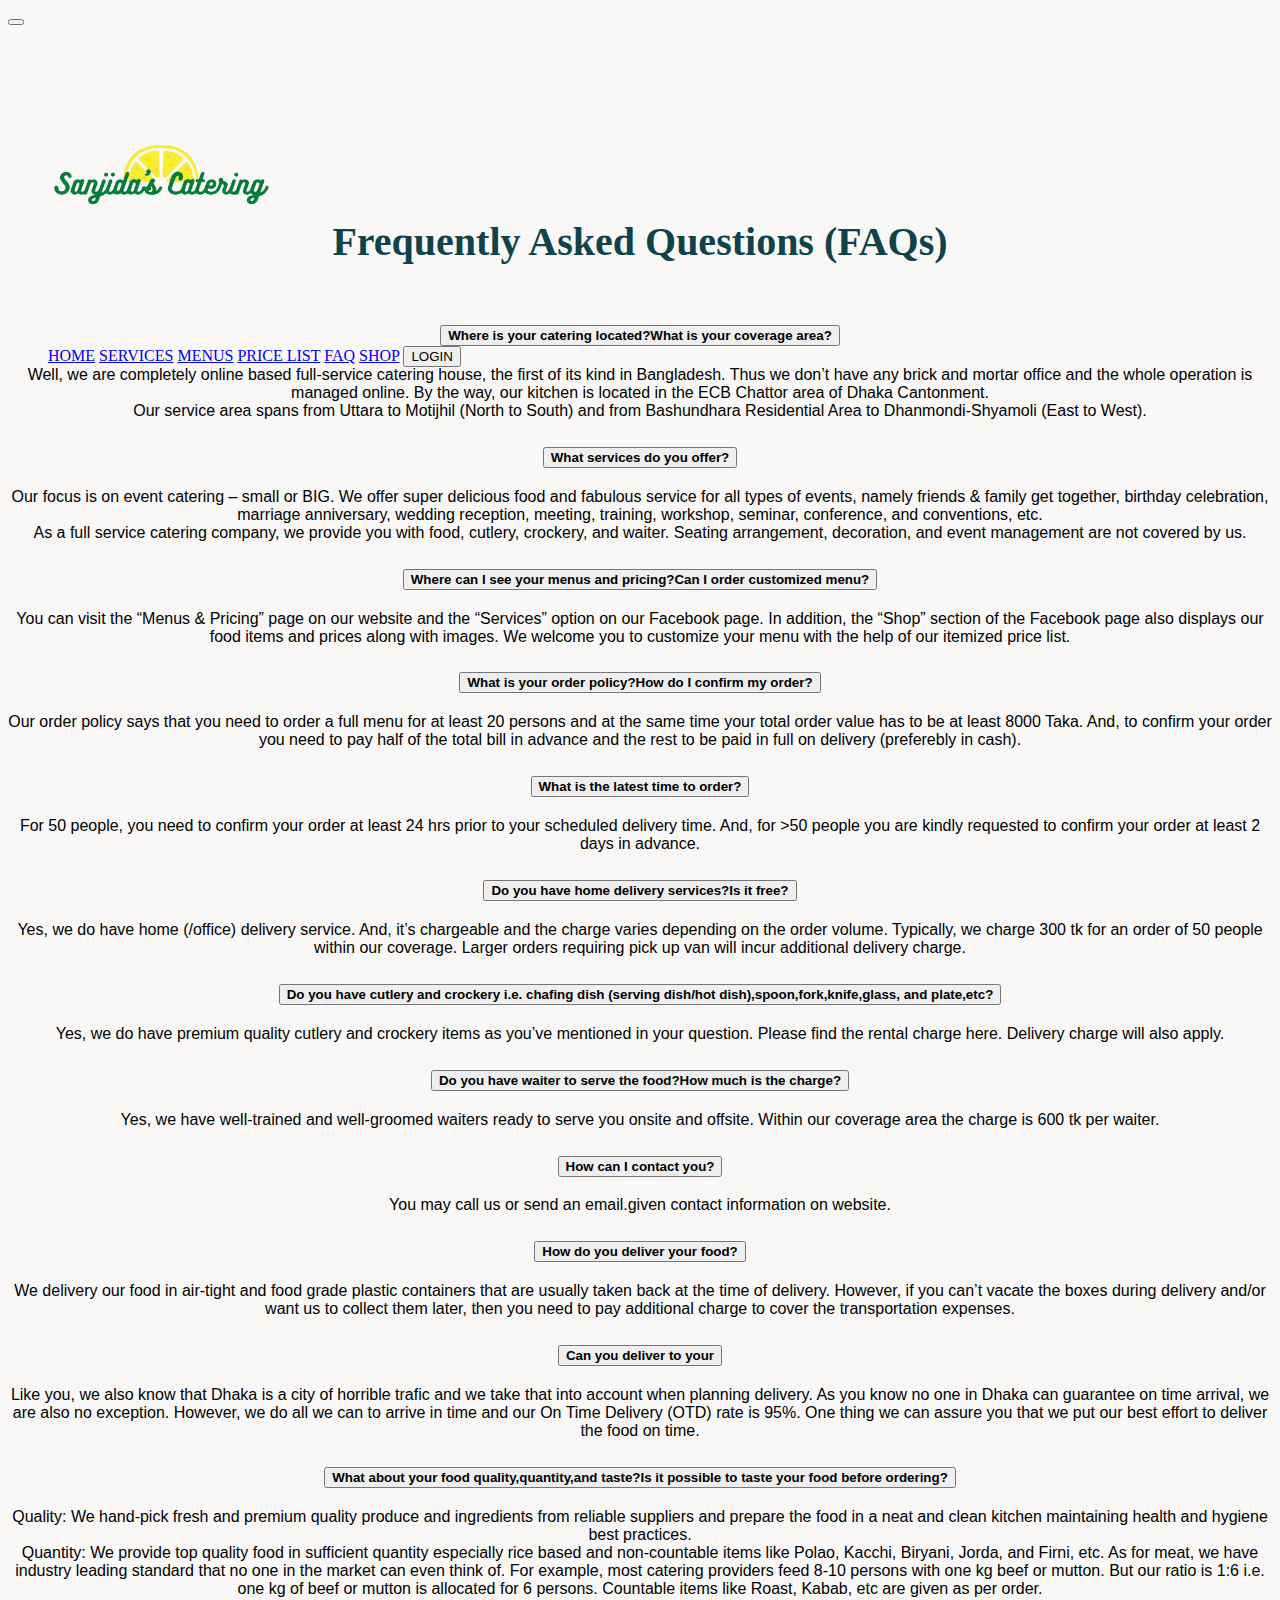
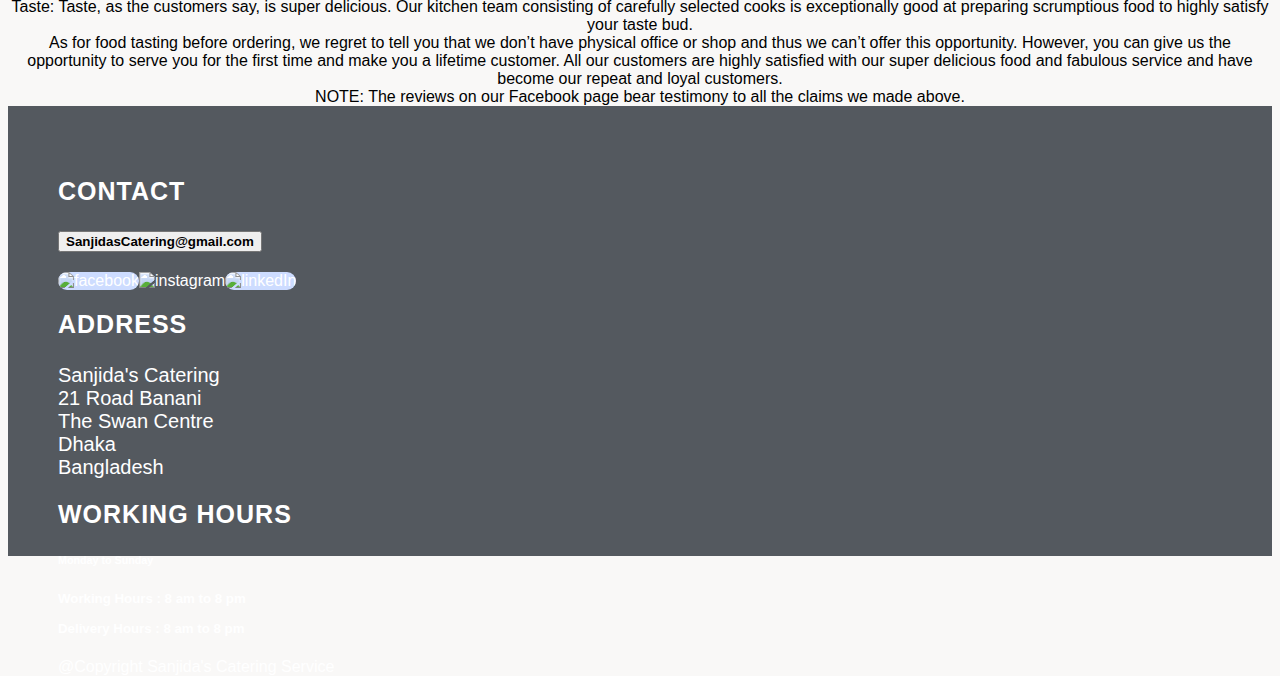
==== commit 038a13bd: "all done" ====
--- a/FAQ.html
+++ b/FAQ.html
@@ -10,13 +10,7 @@
     integrity="sha384-Zenh87qX5JnK2Jl0vWa8Ck2rdkQ2Bzep5IDxbcnCeuOxjzrPF/et3URy9Bv1WTRi" crossorigin="anonymous">
   <link rel="stylesheet" href="style.css">
 </head>
-<style>
-  .faq{
-    height: 60px;
-    margin-top: 100px;
-    
-  }
-</style>
+
 <body>
   <header>
     <nav class="navbar navbar-expand-lg bg-light fixed-top">
@@ -45,8 +39,8 @@
     <div>
 
     </div>
-    <section>
-<div class="faq"><h1 class="text-center">Frequently Asked Questions (FAQs)</h1></div>
+    <section class="home-container">
+<div class="faq"><h2 class="text-center">Frequently Asked Questions (FAQs)</h2></div>
       <div class="m-5">
         <div class="accordion" id="accordionExample">
           <div class="accordion-item">
--- a/style.css
+++ b/style.css
@@ -1,232 +1,249 @@
-
 /* @import url('https://fonts.googleapis.com/css2?family=Poppins:wght@500&display=swap'); */
 body {
-    font-family: 'Poppins', sans-serif;
-    background-color: #f9f8f7;;
-}
-
- /* nav */
- nav{
-    width: 100%;
-    height: 90px;
-    font-family: alegreya,serif;
-    font-size: medium;
-   }
-   .logo{
-   height: 290px;
-    margin-right: 100px;
-    margin-bottom: 10px;
-
-   }
-   /* background image nav */
-   .home-img{
-    background-image: url(images/banner/desh-catering-itemized-price-list-dhaka.jpg);
-   }
-   .service-img{
-    background-image: url(images/banner/banner3.png);
-   }
-   .menu-img{
-    background-image: url(images/pic.png);
-   }
-   .price_list-img{
-    background-image: url(images/corporate.png);
-   }
-   .shop-img{
-    background-image: url(images/banner/shop.png);
-   }
-    .slide-1{
-      /* background-image: url(images/banner/desh-catering-itemized-price-list-dhaka.jpg); */
-      background-position: center center;
-      background-repeat: no-repeat;
-      background-size: cover;
-      transition: background .3s,border .3s,border-radius .3s,box-shadow .3s;
-      transition-duration: 0.3s, 0.3s, 0.3s, 0.3s;
-      transition-timing-function: ease, ease, ease, ease;
-      transition-delay: 0s, 0s, 0s, 0s;
-      transition-property: background, border, border-radius, box-shadow;
-      position: relative;
-      background-attachment: fixed;
-      
-    }
-    .bannerBlackOverlay {
-      min-height: 100vh;
-      width: 100%;
-      background: rgba(0.2, 0, 0, 0.3);
-      display: flex;
-      align-items: center;
-      justify-content: center;
-      flex-direction: column;
-  }
-  .bannerTitle{
-    font-weight: 1000;
-      font-size: 100px;
-      color: #fff;
-      text-align: center!important;
-      position: relative;
-  }
-  .bannerBtn{
-    background-color: #08af57;
-      padding: 20px 40px;
+  font-family: 'Poppins', sans-serif;
+  background-color: #f9f8f7;
+  ;
+}
+
+/* nav */
+nav {
+  width: 100%;
+  height: 90px;
+  font-family: alegreya, serif;
+  font-size: medium;
+}
+
+.logo {
+  height: 290px;
+  margin-right: 100px;
+  margin-bottom: 10px;
+
+}
+
+/* background image nav */
+.home-img {
+  background-image: url(images/banner/home.jpg);
+}
+
+.service-img {
+  background-image: url(images/banner/banner3.png);
+}
+
+.menu-img {
+  background-image: url(images/pic.png);
+}
+
+.price_list-img {
+  background-image: url(images/corporate.png);
+}
+
+.shop-img {
+  background-image: url(images/banner/shop.png);
+}
+
+.slide-1 {
+  /* background-image: url(images/banner/desh-catering-itemized-price-list-dhaka.jpg); */
+  background-position: center center;
+  background-repeat: no-repeat;
+  background-size: cover;
+  transition: background .3s, border .3s, border-radius .3s, box-shadow .3s;
+  transition-duration: 0.3s, 0.3s, 0.3s, 0.3s;
+  transition-timing-function: ease, ease, ease, ease;
+  transition-delay: 0s, 0s, 0s, 0s;
+  transition-property: background, border, border-radius, box-shadow;
+  position: relative;
+  background-attachment: fixed;
+
+}
+
+.bannerBlackOverlay {
+  min-height: 100vh;
+  width: 100%;
+  background: rgba(0.2, 0, 0, 0.3);
+  display: flex;
+  align-items: center;
+  justify-content: center;
+  flex-direction: column;
+}
+
+.bannerTitle {
+  font-weight: 1000;
+  font-size: 100px;
+  color: #fff;
+  text-align: center !important;
+  position: relative;
+}
+
+.bannerBtn {
+  background-color: #08af57;
+  padding: 20px 40px;
   margin-bottom: 20px;
   font-size: 20px;
-      font-weight: 600;
-  }
-  .cate-name{
-    color: #f4cd78;
-      font-family: alegreya sans,Sans-serif;
-      font-size: 58px;
-      font-weight: 600;
-      text-transform: uppercase;
-      line-height: 1.3em;
-      letter-spacing: .5px;
-      margin-top: 200px;
-  }
-  /* index */
-
-  .pri-cate {
-    position: relative;
-    height: 100%;
-    width: 100%;
-    background: rgba(79, 79, 79, 0.5);
-    display: flex;
-    align-items: center;
-    justify-content: center;
-    flex-direction: column;
-  }
-
-  .pri-cate>div {
-    font-weight: 1000;
-    font-size: 10px;
-    color: #fff;
-    text-align: center !important;
-    position: relative;
-  }
-
-
-  .cate-name2 {
-
-    color: #fff;
-    font-family: alegreya sans sc, Sans-serif;
-    font-size: 35px;
-    font-weight: 600;
-    text-transform: uppercase;
-    font-style: oblique;
-    line-height: 1.2em;
-    letter-spacing: 2.9px;
-    margin-top: 50px;
-
-  }
-
-  .card-img-overlay>h3 {
-    color: #ffce42;
-    font-family: open sans, Sans-serif;
-    font-size: 50px;
-    font-weight: 550;
-  }
-
-  .card-img-overlay>p {
-    text-align: center;
-    color: #fff;
-    font-size: 25px;
-    font-weight: 300;
-    line-height: 1.8em;
-    margin-top: 40px;
-    margin-bottom: 40px;
-  }
-
-  .home-container {
-    margin-top: 40px;
-    text-align: center;
-    
-  }
-
-  .home-container>div>h2 {
-    padding: 40px;
-    font-size: 2.5em;
-    font-weight: 700;
-    font-family: alegreya, serif;
-  }
-
-  .service {
-    width: 600px;
-    height: 610px;
-    background-image: url(https://www.deshcatering.com/wp-content/uploads/2020/03/social-events-desh-catering-provider.jpg);
-    background-position: center center;
-    background-repeat: no-repeat;
-    background-size: cover;
-    position: relative;
-  }
-
-  .feature {
-    margin: 40px;
-  }
-
-  .card-title {
-    font-size: 20px;
-    font-weight: 600;
-  }
-
-  .card-text {
-    color: #54595f;
-    font-size: 18px;
-  }
-
-  .footer-head>h2 {
-    color: #fff;
-    font-family: alegreya sans sc, Sans-serif;
-    font-size: 25px;
-    font-weight: 700;
-    text-transform: uppercase;
-    letter-spacing: 1px;
-    margin-bottom: 25px;
-  }
-
-  .footer-head>p {
-    font-family: open sans, Sans-serif;
-    font-size: 20px;
-    font-weight: 400;
-  }
-
-  .icon>img {
-    width: 50px;
-    height: 50px;
-    justify-content: space-between;
-  }
-.client{
-    background-color:rgb(238, 181, 106);
-    padding: 30px;
-}
-
-  
-.client-block{
-    height: 200px;
-    width: 240px;
-    background-color: rgba(58,58,58,.7803921568627451);
-    display: inline-block;
-    margin: 7px;
-    border-radius: 6px;
-}
-.client-block img{
-    width: 160px;
-    height: 120px;
+  font-weight: 600;
+}
+
+.cate-name {
+  color: #f4cd78;
+  font-family: alegreya sans, Sans-serif;
+  font-size: 58px;
+  font-weight: 600;
+  text-transform: uppercase;
+  line-height: 1.3em;
+  letter-spacing: .5px;
+  margin-top: 200px;
+}
+
+/* index */
+
+.pri-cate {
+  position: relative;
+  height: 100%;
+  width: 100%;
+  background: rgba(79, 79, 79, 0.5);
+  display: flex;
+  align-items: center;
+  justify-content: center;
+  flex-direction: column;
+}
+
+.pri-cate>div {
+  font-weight: 1000;
+  font-size: 10px;
+  color: #fff;
+  text-align: center !important;
+  position: relative;
+}
+
+
+.cate-name2 {
+
+  color: #fff;
+  font-family: alegreya sans sc, Sans-serif;
+  font-size: 35px;
+  font-weight: 600;
+  text-transform: uppercase;
+  font-style: oblique;
+  line-height: 1.2em;
+  letter-spacing: 2.9px;
+  margin-top: 50px;
+
+}
+
+.card-img-overlay>h3 {
+  color: #ffce42;
+  font-family: open sans, Sans-serif;
+  font-size: 50px;
+  font-weight: 550;
+}
+
+.card-img-overlay>p {
+  text-align: center;
+  color: #fff;
+  font-size: 25px;
+  font-weight: 300;
+  line-height: 1.8em;
   margin-top: 40px;
-    
-
-}
+  margin-bottom: 40px;
+}
+
+.home-container {
+  margin-top: 40px;
+  text-align: center;
+
+}
+
+.home-container>div>h2 {
+  padding: 40px;
+  font-size: 2.5em;
+  font-weight: 700;
+  font-family: alegreya, serif;
+  color: #0f434c;
+}
+
+.service {
+  width: 600px;
+  height: 610px;
+  background-image: url(images/event.jpg);
+  background-position: center center;
+  background-repeat: no-repeat;
+  background-size: cover;
+  position: relative;
+}
+
+.feature {
+  margin: 40px;
+}
+
+.card-title {
+  font-size: 20px;
+  font-weight: 600;
+}
+
+.card-text {
+  color: #54595f;
+  font-size: 18px;
+}
+
+.footer-head>h2 {
+  color: #fff;
+  font-family: alegreya sans sc, Sans-serif;
+  font-size: 25px;
+  font-weight: 700;
+  text-transform: uppercase;
+  letter-spacing: 1px;
+  margin-bottom: 25px;
+}
+
+.footer-head>p {
+  font-family: open sans, Sans-serif;
+  font-size: 20px;
+  font-weight: 400;
+}
+
+.icon>img {
+  width: 50px;
+  height: 50px;
+  justify-content: space-between;
+}
+
+.client {
+  background-color: rgb(238, 181, 106);
+  padding: 30px;
+}
+
+
+.client-block {
+  height: 180px;
+  width: 200px;
+  background-color: rgba(58, 58, 58, .7803921568627451);
+  display: inline-block;
+  margin: 7px;
+  border-radius: 6px;
+}
+
+.client-block img {
+  width: 160px;
+  height: 120px;
+  margin-top: 30px;
+
+
+}
+
 /* form */
-.form-fill{
-    width: 70%;
-    background: #fff;
-    box-shadow: 0 4px 8px 0 rgb(53 105 128 / 30%), 0 6px 20px 0 rgb(165 200 213 / 41%);
-   margin-left: 160px;
-   padding-top: 30px;
-   color: #33475b;
-}
+.form-fill {
+  width: 70%;
+  background: #fff;
+  box-shadow: 0 4px 8px 0 rgb(53 105 128 / 30%), 0 6px 20px 0 rgb(165 200 213 / 41%);
+  margin-left: 160px;
+  padding-top: 30px;
+  color: #33475b;
+}
+
 /* price-list */
- 
-.price{
-    
-    width: 500px;
+
+.price {
+
+  width: 500px;
 
 }
 
@@ -234,300 +251,413 @@
     margin-left: 170px;
 } */
 
-.img-height{
-    height: 550px;
-}
+.img-height {
+  height: 550px;
+}
+
 /* footer */
-footer{
-    background-color: #54595f;
-    color: white;
-    height: 350px;
-    align-self: center;
-    padding: 50px;
+footer {
+  background-color: #54595f;
+  color: white;
+  height: 350px;
+  align-self: center;
+  padding: 50px;
 }
 
 .footer-head>h2 {
-    color: #fff;
-    font-family: alegreya sans sc, Sans-serif;
-    font-size: 25px;
-    font-weight: 700;
-    text-transform: uppercase;
-    letter-spacing: 1px;
-    margin-bottom: 25px;
-  }
-
-  .footer-head>p {
-    font-family: open sans, Sans-serif;
-    font-size: 20px;
-    font-weight: 400;
-  }
-
-  .icon>img {
-    width: 50px;
-    height: 50px;
-    justify-content: space-between;
-  }
+  color: #fff;
+  font-family: alegreya sans sc, Sans-serif;
+  font-size: 25px;
+  font-weight: 700;
+  text-transform: uppercase;
+  letter-spacing: 1px;
+  margin-bottom: 25px;
+}
+
+.footer-head>p {
+  font-family: open sans, Sans-serif;
+  font-size: 20px;
+  font-weight: 400;
+}
+
+.icon>img {
+  width: 50px;
+  height: 50px;
+  justify-content: space-between;
+}
+
 /* service */
-.Private{
-    background-color:#F4CD78;
-    height: 320px;
-    width: 100%;
-    padding-top: 60px;
-}
-
-.Birthday{
-    background-image: url(images/service/Birthday.png);
-    min-height: 100vh;
-    width: 100%;
-    background-size: cover;
-    background-position: 50%;
-    background-repeat: no-repeat;
-    background-size: cover;
-    
-}
-.wedding{
-    background-image: url(images/service/wedding.png);
-    min-height: 100vh;
-    width: 100%;
-    background-size: cover;
-    background-position: 50%;
-    background-repeat: no-repeat;
-    background-size: cover;
-}
-.family{
-    background-image: url(images/service/family.png);
-    min-height: 100vh;
-    width: 100%;
-    background-size: cover;
-    background-position: 50%;
-    background-repeat: no-repeat;
-    background-size: cover;
-}
-.conference{
-    background-image: url(images/service/conference.png);
-    min-height: 100vh;
-    width: 100%;
-    background-size: cover;
-    background-position: 50%;
-    background-repeat: no-repeat;
-    background-size: cover;
-}
-.small{
-    background-image: url(images/service/social.png);
-    min-height: 100vh;
-    width: 100%;
-    background-size: cover;
-    background-position: 50%;
-    background-repeat: no-repeat;
-    background-size: cover;
-}
-.cafe{
-    background-image: url(images/service/cafe.png);
-    min-height: 100vh;
-    width: 100%;
-    background-size: cover;
-    background-position: 50%;
-    background-repeat: no-repeat;
-    background-size: cover;
-}
-.service-item{
-    height: 570px;
-    width: 610px;
-    background-color: antiquewhite;  
- /* margin-left: auto;
+.Private {
+  background-color: #F4CD78;
+  height: 320px;
+  width: 100%;
+  padding-top: 60px;
+}
+
+.Birthday {
+  background-image: url(images/service/Birthday.png);
+  min-height: 100vh;
+  width: 100%;
+  background-size: cover;
+  background-position: 50%;
+  background-repeat: no-repeat;
+  background-size: cover;
+
+}
+
+.wedding {
+  background-image: url(images/service/wedding.png);
+  min-height: 100vh;
+  width: 100%;
+  background-size: cover;
+  background-position: 50%;
+  background-repeat: no-repeat;
+  background-size: cover;
+}
+
+.family {
+  background-image: url(images/service/family.png);
+  min-height: 100vh;
+  width: 100%;
+  background-size: cover;
+  background-position: 50%;
+  background-repeat: no-repeat;
+  background-size: cover;
+}
+
+.conference {
+  background-image: url(images/service/conference.png);
+  min-height: 100vh;
+  width: 100%;
+  background-size: cover;
+  background-position: 50%;
+  background-repeat: no-repeat;
+  background-size: cover;
+}
+
+.small {
+  background-image: url(images/service/social.png);
+  min-height: 100vh;
+  width: 100%;
+  background-size: cover;
+  background-position: 50%;
+  background-repeat: no-repeat;
+  background-size: cover;
+}
+
+.cafe {
+  background-image: url(images/service/cafe.png);
+  min-height: 100vh;
+  width: 100%;
+  background-size: cover;
+  background-position: 50%;
+  background-repeat: no-repeat;
+  background-size: cover;
+}
+
+.service-item {
+  height: 570px;
+  width: 610px;
+  background-color: antiquewhite;
+  /* margin-left: auto;
  margin-right: 30px; */
- opacity: 0.8;
-} 
+  opacity: 0.8;
+}
+
+.Private>h1 {
+  font-size: 50px;
+  font-weight: 500;
+  color: #0F434C;
+  font-family: alegreya, serif;
+}
+
+.Private>p {
+  margin-top: 30px;
+  font-size: 25px;
+  color: #000;
+
+}
+
+.service-item>h1 {
+  font-size: 50px;
+  color: #082b31;
+  font-family: open sans, Sans-serif;
+  line-height: 1;
+  font-weight: 900;
+
+}
+
+.service-item>p {
+  font-size: 25px;
+  color: #54595f;
+  line-height: 1.7em;
+  margin-bottom: 40px;
+}
+
+/* menu */
+
+.menu {
+  display: grid;
+  grid-template-columns: auto auto auto;
+  margin-left: 50px;
+  margin-right: 50px;
+}
+
+.menu-head {
+  background-color: #F4CD78;
+  color: #0F434C;
+  font-family: alegreya, Sans-serif;
+  font-weight: bold;
+}
+
+.menu-head>h4 {
+  font-size: 25px;
+  font-weight: 600;
+  color: #0F434C;
+  margin-top: 20px;
+}
+
+.menu-head>p {
+  font-size: 15px;
+  font-weight: 400;
+  color: #fff;
+  padding: 0;
+}
+
+.card-body {
+  background: #ece9e3;
+}
+
+tr {
+  border-color: rgb(199, 204, 204);
+  border-spacing: 0px 45px;
+}
+
+.table {
+  border-collapse: separate;
+}
+
 /* price-list */
 .Price-menu {
-    display: grid;
-    grid-template-columns: auto auto;
-    grid-gap: 60px;
-
-    justify-content: center;
-    margin-top: 50px;
-
-    font-family: "Montserrat", Sans-serif;
+  display: grid;
+  grid-template-columns: auto auto;
+  grid-gap: 60px;
+
+  justify-content: center;
+  margin-top: 50px;
+
+  font-family: "Montserrat", Sans-serif;
 
 }
 
 .price-head {
-    margin-top: 70px;
-    display: flex;
-    justify-content: center;
-    color: #23A455;
-    font-family: "Alex Brush", Sans-serif;
-    font-style: italic;
-    font-size: 50px;
-    margin-bottom: 70px;
+  margin-top: 70px;
+  display: flex;
+  justify-content: center;
+  color: #23A455;
+  font-family: "Alex Brush", Sans-serif;
+  font-style: italic;
+  font-size: 50px;
+  margin-bottom: 70px;
 
 }
 
 .price-hr {
-    height: 1px;
-    width: 430px;
-    background-color: #23A455;
-    margin: 22px 0 4PX 4PX;
+  height: 1px;
+  width: 430px;
+  background-color: #23A455;
+  margin: 22px 0 4PX 4PX;
 
 }
 
 .price-h1 {
-    color: #23A455;
-
-    font-family: "Lucida Handwriting";
-    /* font-family:'Franklin Gothic Medium', 'Arial Narrow', Arial, sans-serif,itela; */
-    font-size: 30px;
+  color: #23A455;
+
+  font-family: "Lucida Handwriting";
+  /* font-family:'Franklin Gothic Medium', 'Arial Narrow', Arial, sans-serif,itela; */
+  font-size: 30px;
 }
 
 .price {
-    margin-bottom: 2px;
-    width: 400px;
-    margin-bottom: 40px;
+  margin-bottom: 2px;
+  width: 400px;
+  margin-bottom: 40px;
 }
 
 .price>div>div>h5 {
 
-    font-size: 16px;
-    font-weight: 530;
-    color: black;
-    font-family: "Montserrat", Sans-serif;
+  font-size: 16px;
+  font-weight: 530;
+  color: black;
+  font-family: "Montserrat", Sans-serif;
 
 }
 
 .price>p {
-    color: #54595F;
-    width: 390px;
-    font-size: 14px;
+  color: #54595F;
+  width: 390px;
+  font-size: 14px;
 }
 
 .price-foot>sup>h3 {
-    font-size: 15px;
+  font-size: 15px;
 
 }
 
 .price-foot {
-    font-size: 18px;
+  font-size: 18px;
 }
 
 .mt-n1 {
-    margin-top: -1.14rem;
+  margin-top: -1.14rem;
 }
 
 /* login */
-.login{
-    max-width: 1140px;
-    margin-right: auto;
-        margin-left: auto;
-        }
-        .loginFormMainDiv {
-        display: flex;
-        justify-content: center;
-    
-        align-items: center;
-        min-height: 100vh;
-        width: 100%;
-    }
-    .loginFormDiv {
-        flex-direction: column;
-        box-shadow: 0 1px 4px rgb(0 0 0 / 16%);
-        width: 60%;
-    }
-    .loginFormDiv, .loginFormMainDiv {
-        display: flex;
-        justify-content: center;
-    }
-    .loginForm__title {
-        text-align: center;
-        margin: 5% 0;
-        text-transform: uppercase;
-        font-weight: 700;
-        font-size: 2rem;
-    
-    }
-    .loginForm {
-        padding: 0 10% 10%;
-        width: 100%;
-        display: flex;
-        justify-content: center;
-        flex-direction: column;
-    }
-    .form-floating {
-        position: relative;
-        /* width: 400px; */
-    }
-    .registrationForm__title {
-        text-align: center;
-        margin: 5% 0;
-        text-transform: uppercase;
-        font-weight: 700;
-        font-size: 2rem;
-    }
-    .registrationForm {
-        padding: 0 10% 10%;
-        width: 100%;
-        display: flex;
-        justify-content: center;
-        flex-direction: column;
-    }
-    /* shop */
-    .food-list>div>a{
-        margin: 2px;
-        font-weight: 600;
-      }
-      .food-image{
-        width: 150px;
-        text-align: center;
-      }
-      .food-name{
-        width: 600px;
-        
-      }
-      .food-name>h5{
-        padding-left: 15px;
-        color: #021d33;
-        font-weight: bold;
-        font-size: 100%;
-      }
-      .product_description>ul>li{
-        font-size: 90%;
-        font-weight: 100;
-        line-height: 30px;
-      }
-      .food-price{
-        width: 100px;
-        text-align: center;
-        font-weight: bold;
-        font-size: 100%;
-         
-      }
-      .food-quantity{
-        width: 100px;
-        text-align: center;
-      }
-      .food-card{
-        width: 150px;
-        text-align: center;
-      }
-      .shop-row{
-       vertical-align: middle;
-       text-align: left;
-       border-collapse: collapse;
-      }
-      .food-head,th{
-        background-color: #e7bb64 !important;
-        color: #656f76 !important;
-        font-size: 14px;
-        border: 0px !important;
-        line-height: 1.7em;
-        font-weight: bold;
-        
-      }
-      th,td{
-       
-        border: 2px solid white;
-      }
-      .quantity,input{
-        width: 50px;
-        margin-left: 3px;
-        padding-left: 9px;
-      }+.login {
+  max-width: 1140px;
+  margin-right: auto;
+  margin-left: auto;
+}
+
+.loginFormMainDiv {
+  display: flex;
+  justify-content: center;
+
+  align-items: center;
+  min-height: 100vh;
+  width: 100%;
+}
+
+.loginFormDiv {
+  flex-direction: column;
+  box-shadow: 0 1px 4px rgb(0 0 0 / 16%);
+  width: 60%;
+}
+
+.loginFormDiv,
+.loginFormMainDiv {
+  display: flex;
+  justify-content: center;
+}
+
+.loginForm__title {
+  text-align: center;
+  margin: 5% 0;
+  text-transform: uppercase;
+  font-weight: 700;
+  font-size: 2rem;
+
+}
+
+.loginForm {
+  padding: 0 10% 10%;
+  width: 100%;
+  display: flex;
+  justify-content: center;
+  flex-direction: column;
+}
+
+.form-floating {
+  position: relative;
+  /* width: 400px; */
+}
+
+.registrationForm__title {
+  text-align: center;
+  margin: 5% 0;
+  text-transform: uppercase;
+  font-weight: 700;
+  font-size: 2rem;
+}
+
+.registrationForm {
+  padding: 0 10% 10%;
+  width: 100%;
+  display: flex;
+  justify-content: center;
+  flex-direction: column;
+}
+
+/* shop */
+.food-list>div>a {
+  margin: 2px;
+  font-weight: 600;
+}
+
+.food-image {
+  width: 150px;
+  text-align: center;
+}
+
+.food-name {
+  width: 600px;
+
+}
+
+.food-name>h5 {
+  padding-left: 15px;
+  color: #021d33;
+  font-weight: bold;
+  font-size: 100%;
+}
+
+.product_description>ul>li {
+  font-size: 90%;
+  font-weight: 100;
+  line-height: 30px;
+}
+
+.food-price {
+  width: 100px;
+  text-align: center;
+  font-weight: bold;
+  font-size: 100%;
+
+}
+
+.food-quantity {
+  width: 100px;
+  text-align: center;
+}
+
+.food-card {
+  width: 150px;
+  text-align: center;
+}
+
+.shop-row {
+  vertical-align: middle;
+  text-align: left;
+  border-collapse: collapse;
+}
+
+.food-head,
+th {
+  background-color: #e7bb64 !important;
+  color: #656f76 !important;
+  font-size: 14px;
+  border: 0px !important;
+  line-height: 1.7em;
+  font-weight: bold;
+
+}
+
+th,
+td {
+
+  border: 2px solid white;
+}
+
+.quantity,
+input {
+  width: 50px;
+  margin-left: 3px;
+  padding-left: 9px;
+}
+
+/* fqa */
+.faq {
+  height: 60px;
+  margin-top: 80px;
+  margin-bottom: 80px;
+}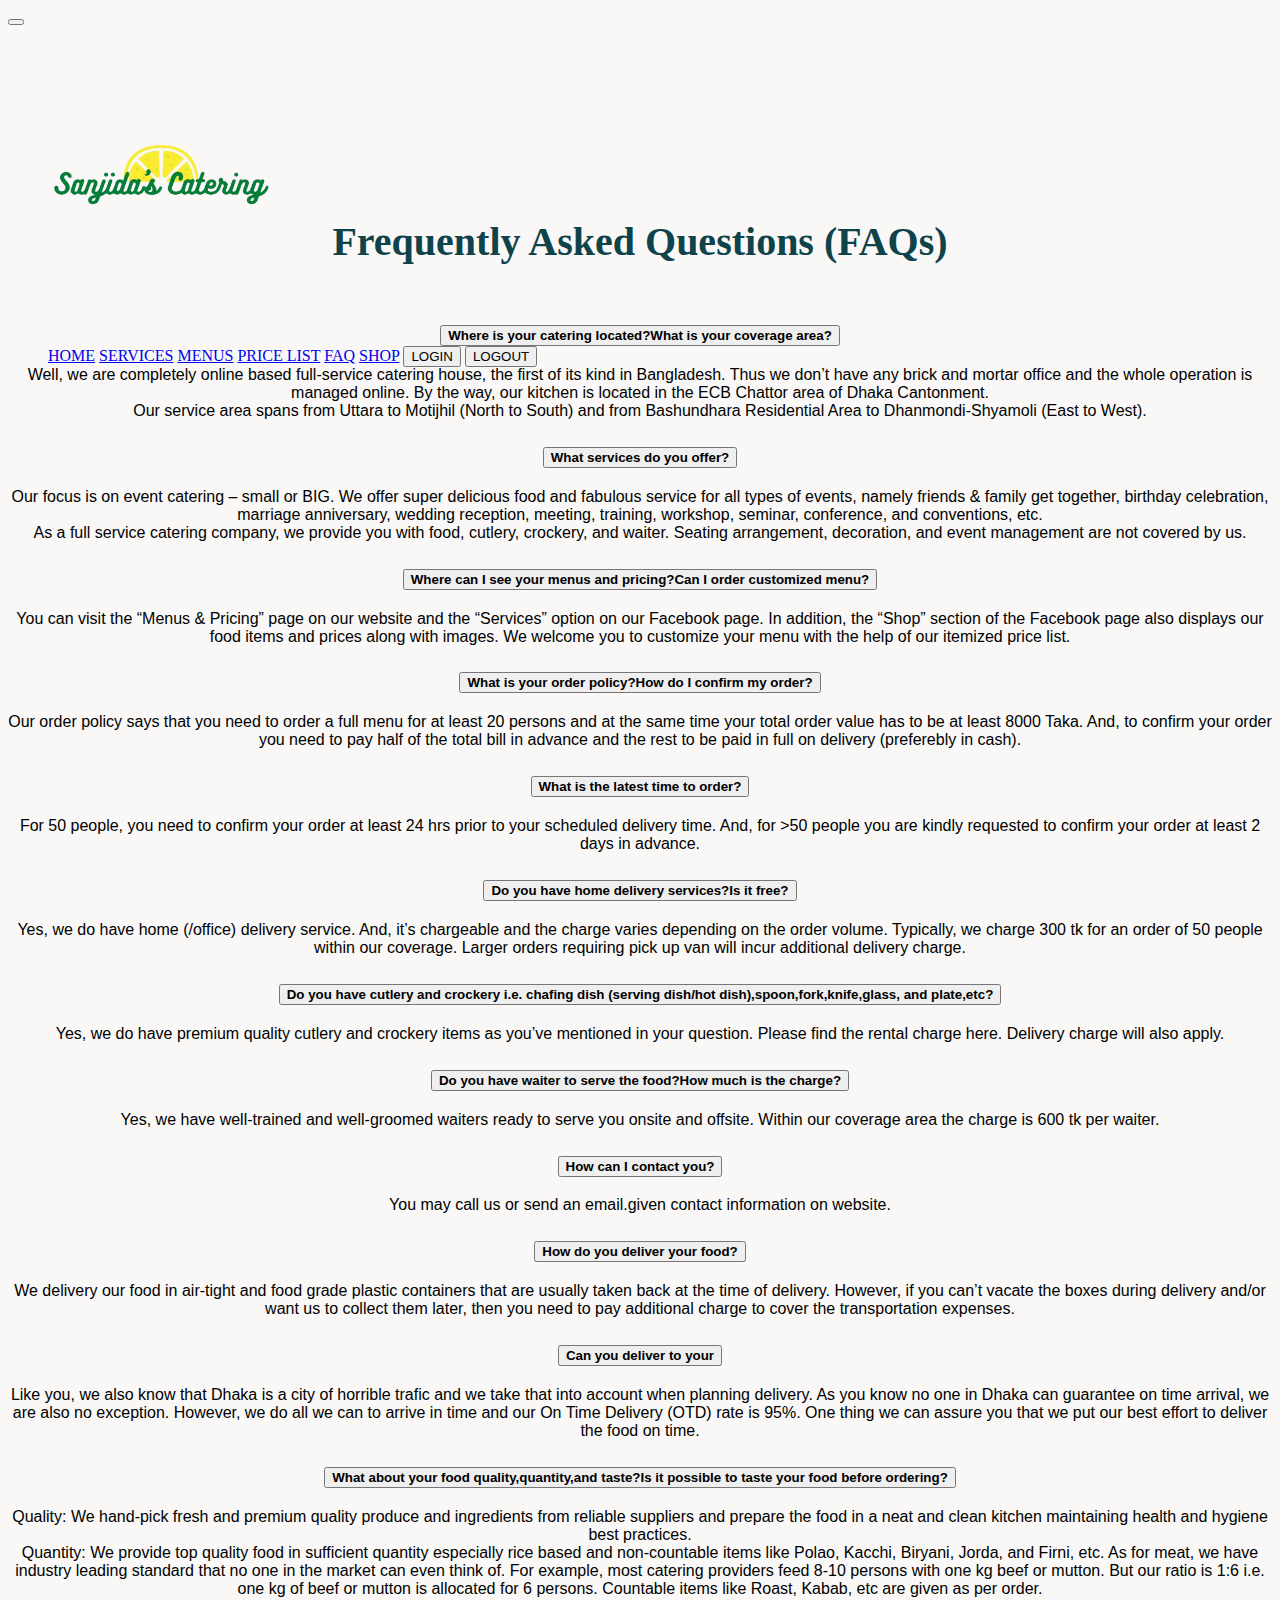
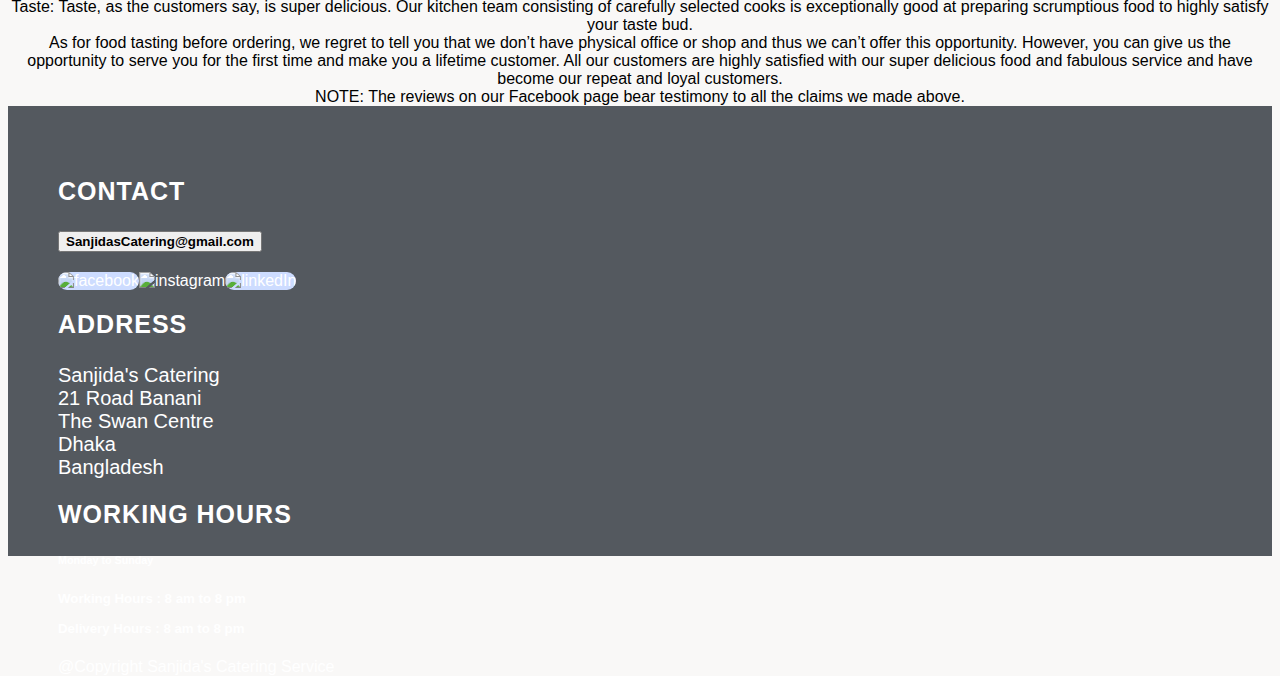
==== commit fc247979: "done" ====
--- a/FAQ.html
+++ b/FAQ.html
@@ -15,25 +15,27 @@
   <header>
     <nav class="navbar navbar-expand-lg bg-light fixed-top">
       <div class="container">
-        <button class="navbar-toggler me-5 pe-5" type="button" data-bs-toggle="collapse" data-bs-target="#navbarTogglerDemo01" aria-controls="navbarTogglerDemo01" aria-expanded="false" aria-label="Toggle navigation">
+        <button class="navbar-toggler me-5 pe-5" type="button" data-bs-toggle="collapse"
+          data-bs-target="#navbarTogglerDemo01" aria-controls="navbarTogglerDemo01" aria-expanded="false"
+          aria-label="Toggle navigation">
           <span class="navbar-toggler-icon"></span>
         </button>
         <div class="collapse navbar-collapse nav-bar justify-content-between" id="navbarTogglerDemo01">
-         <img src="images/logo.png" class="logo" alt="">
+          <img src="images/logo.png" class="logo" alt="">
           <ul class="navbar-nav mb-lg-0 mt-1">
-              <a class="navbar-brand px-3" href="index.html">HOME</a>
-              <a class="navbar-brand px-3" href="Services.html">SERVICES</a>
-              <a class="navbar-brand px-3" href="Menus.html">MENUS</a>
-              <a class="navbar-brand px-3" href="Price_list.html">PRICE LIST</a>
-              <a class="navbar-brand px-2" href="FAQ.html">FAQ</a>
-              <a class="navbar-brand px-3" href="shop.html">SHOP</a>
-              <a href="login.html"><button class="navbar-brand btn bg-success text-light px-3" type="submit">LOGIN</button></a>
+            <a class="navbar-brand px-3" href="index.html">HOME</a>
+            <a class="navbar-brand px-3" href="Services.html">SERVICES</a>
+            <a class="navbar-brand px-3" href="Menus.html">MENUS</a>
+            <a class="navbar-brand px-3" href="Price_list.html">PRICE LIST</a>
+            <a class="navbar-brand px-2" href="FAQ.html">FAQ</a>
+            <a class="navbar-brand px-3" href="shop.html">SHOP</a>
+            <a href="login.php"><button class="navbar-brand btn bg-success text-light px-3"type="submit">LOGIN</button></a>
+            <a href="logout.php"><button class="navbar-brand btn bg-success text-light px-3"type="submit">LOGOUT</button></a>
           </ul>
-         
+
         </div>
       </div>
     </nav>
-   
   </header>
   <main>
     <div>
--- a/style.css
+++ b/style.css
@@ -559,7 +559,7 @@
 
 .form-floating {
   position: relative;
-  /* width: 400px; */
+  
 }
 
 .registrationForm__title {
@@ -660,4 +660,33 @@
   height: 60px;
   margin-top: 80px;
   margin-bottom: 80px;
-}+}
+
+
+
+
+
+
+
+
+
+
+
+
+
+
+
+
+
+
+
+
+
+
+
+
+
+
+
+
+
